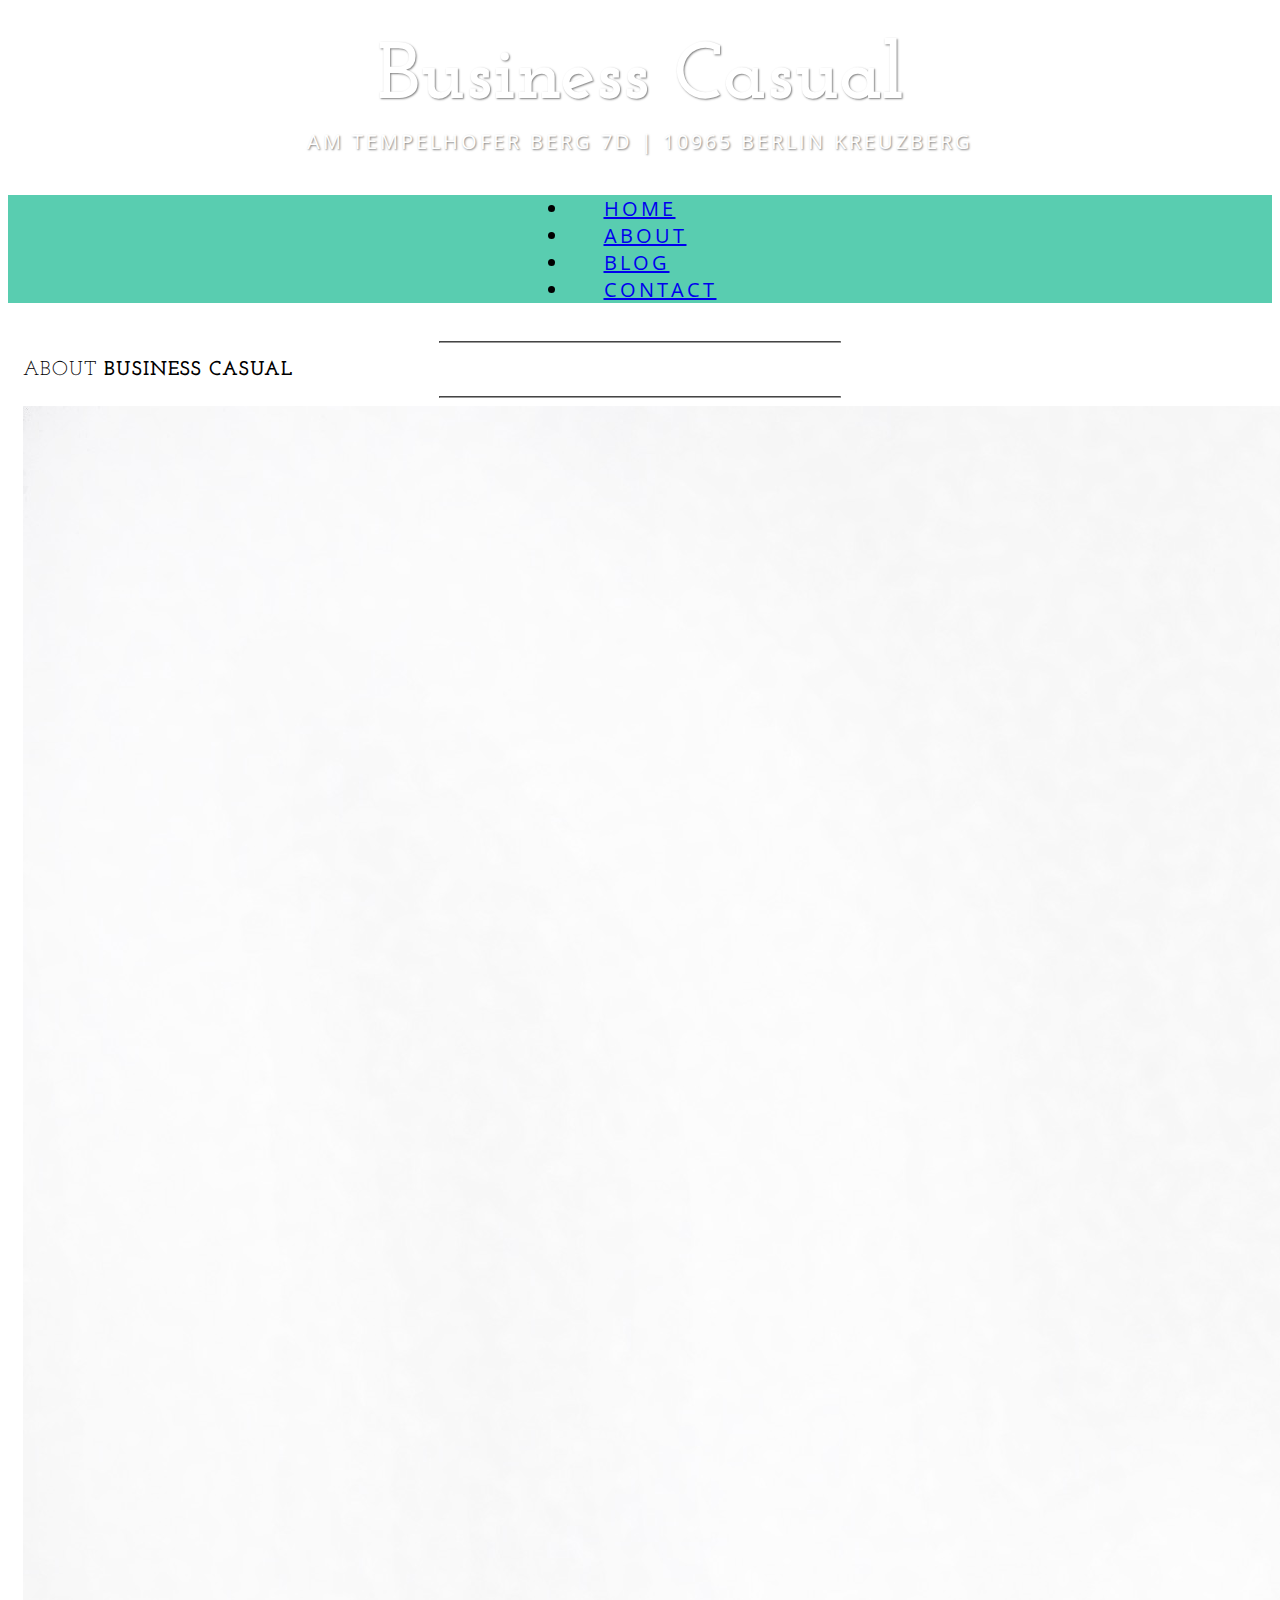
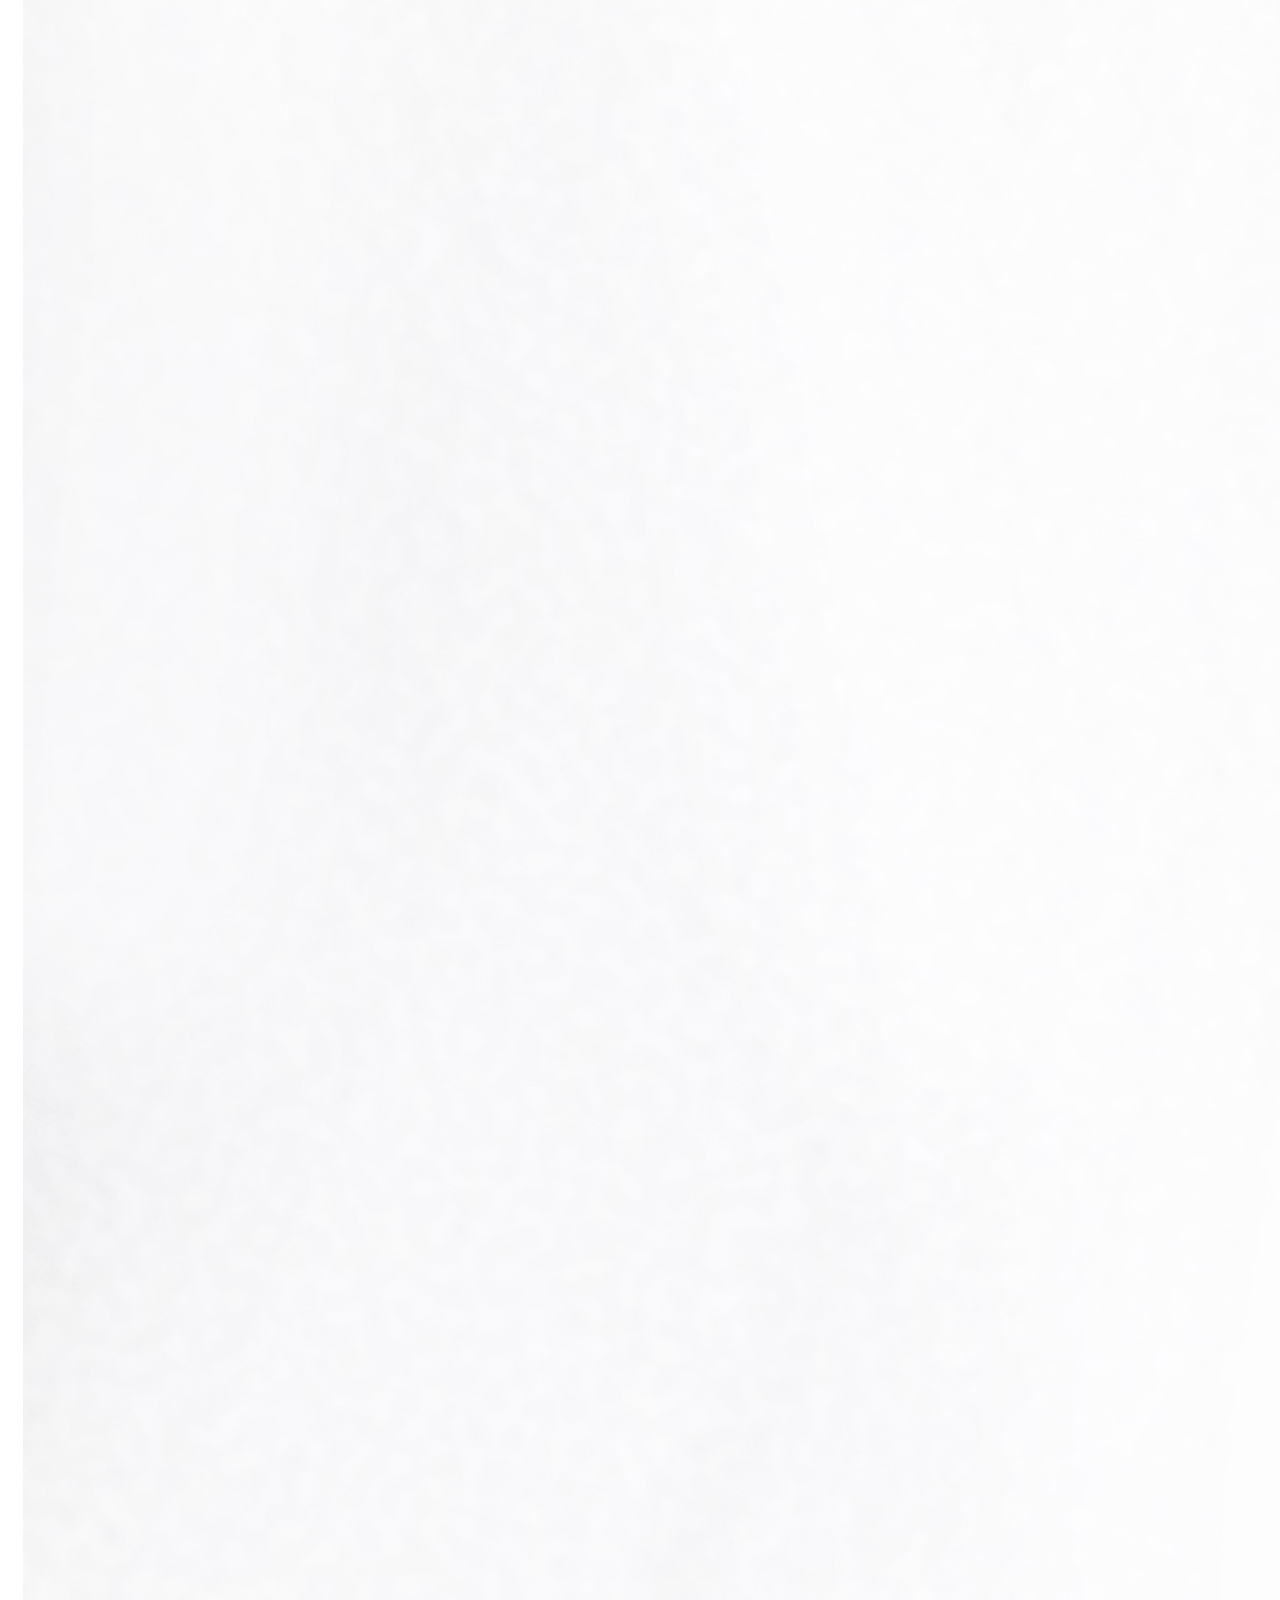
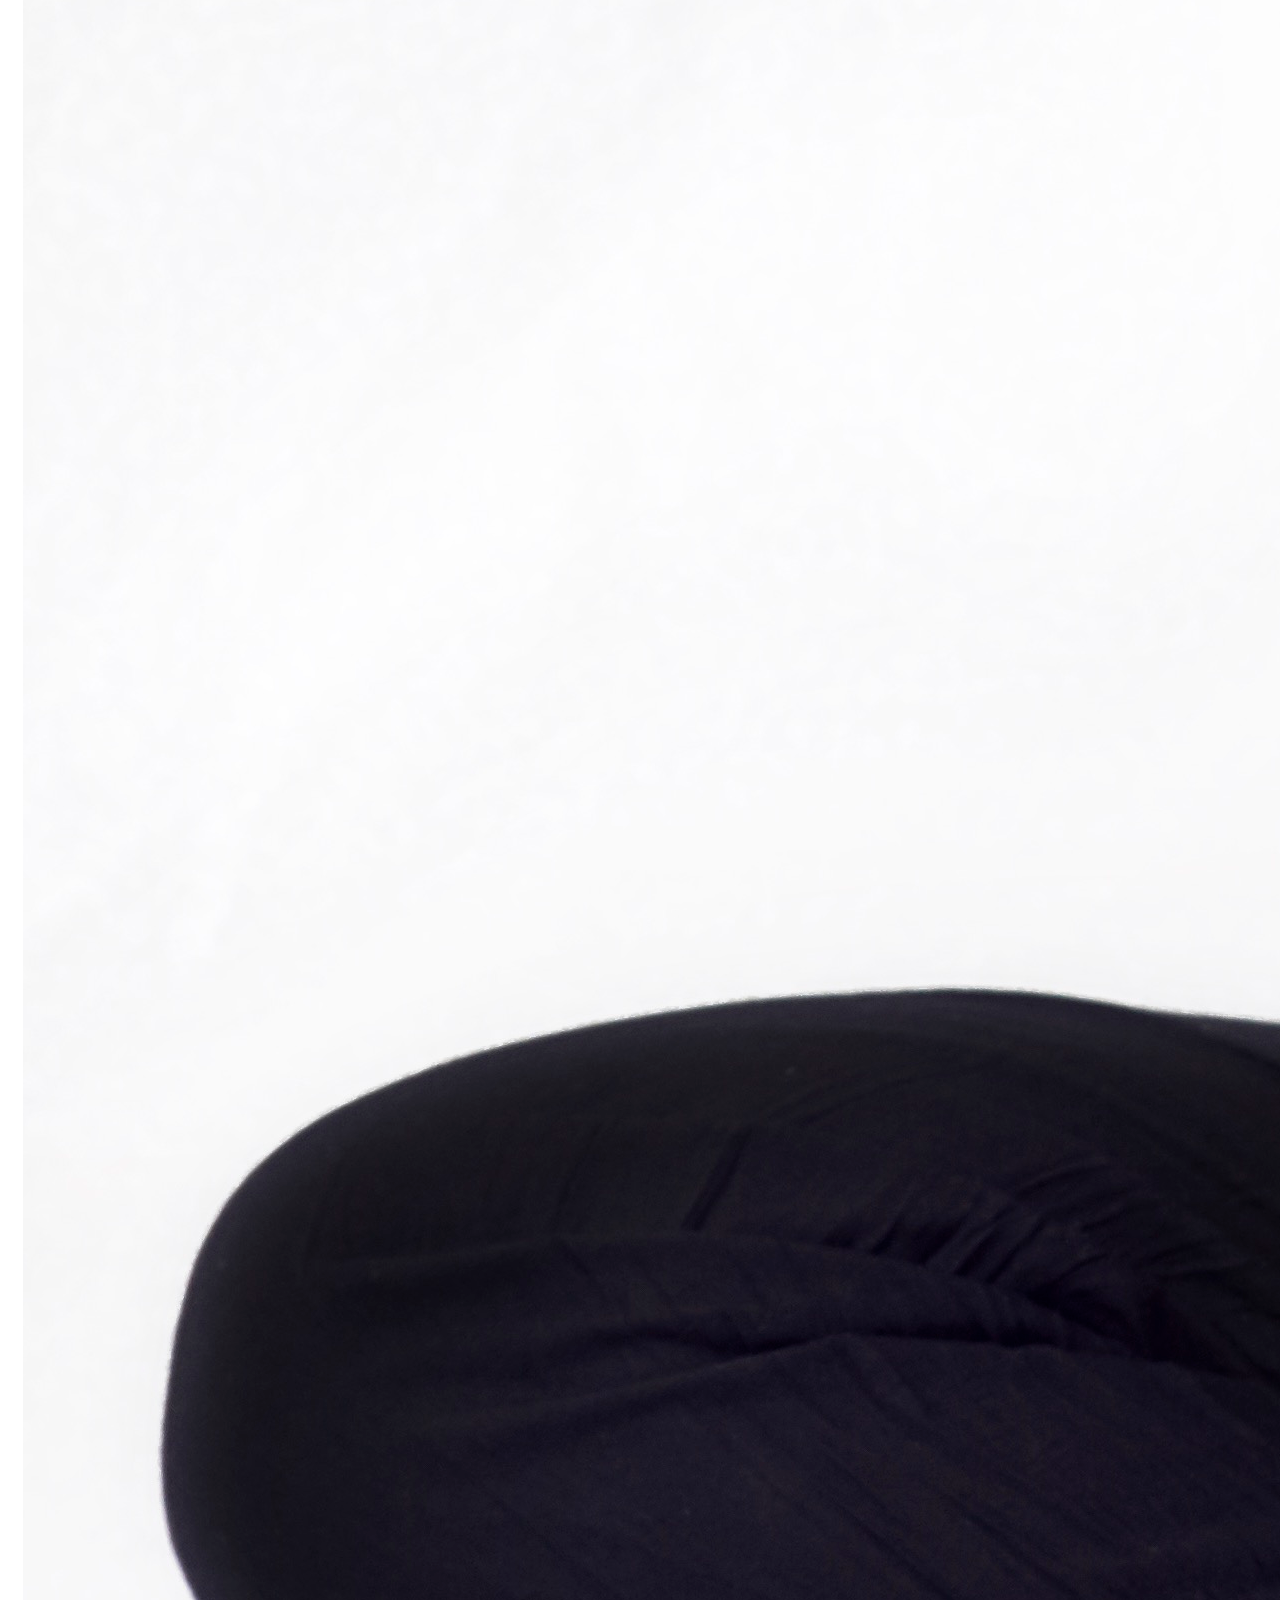
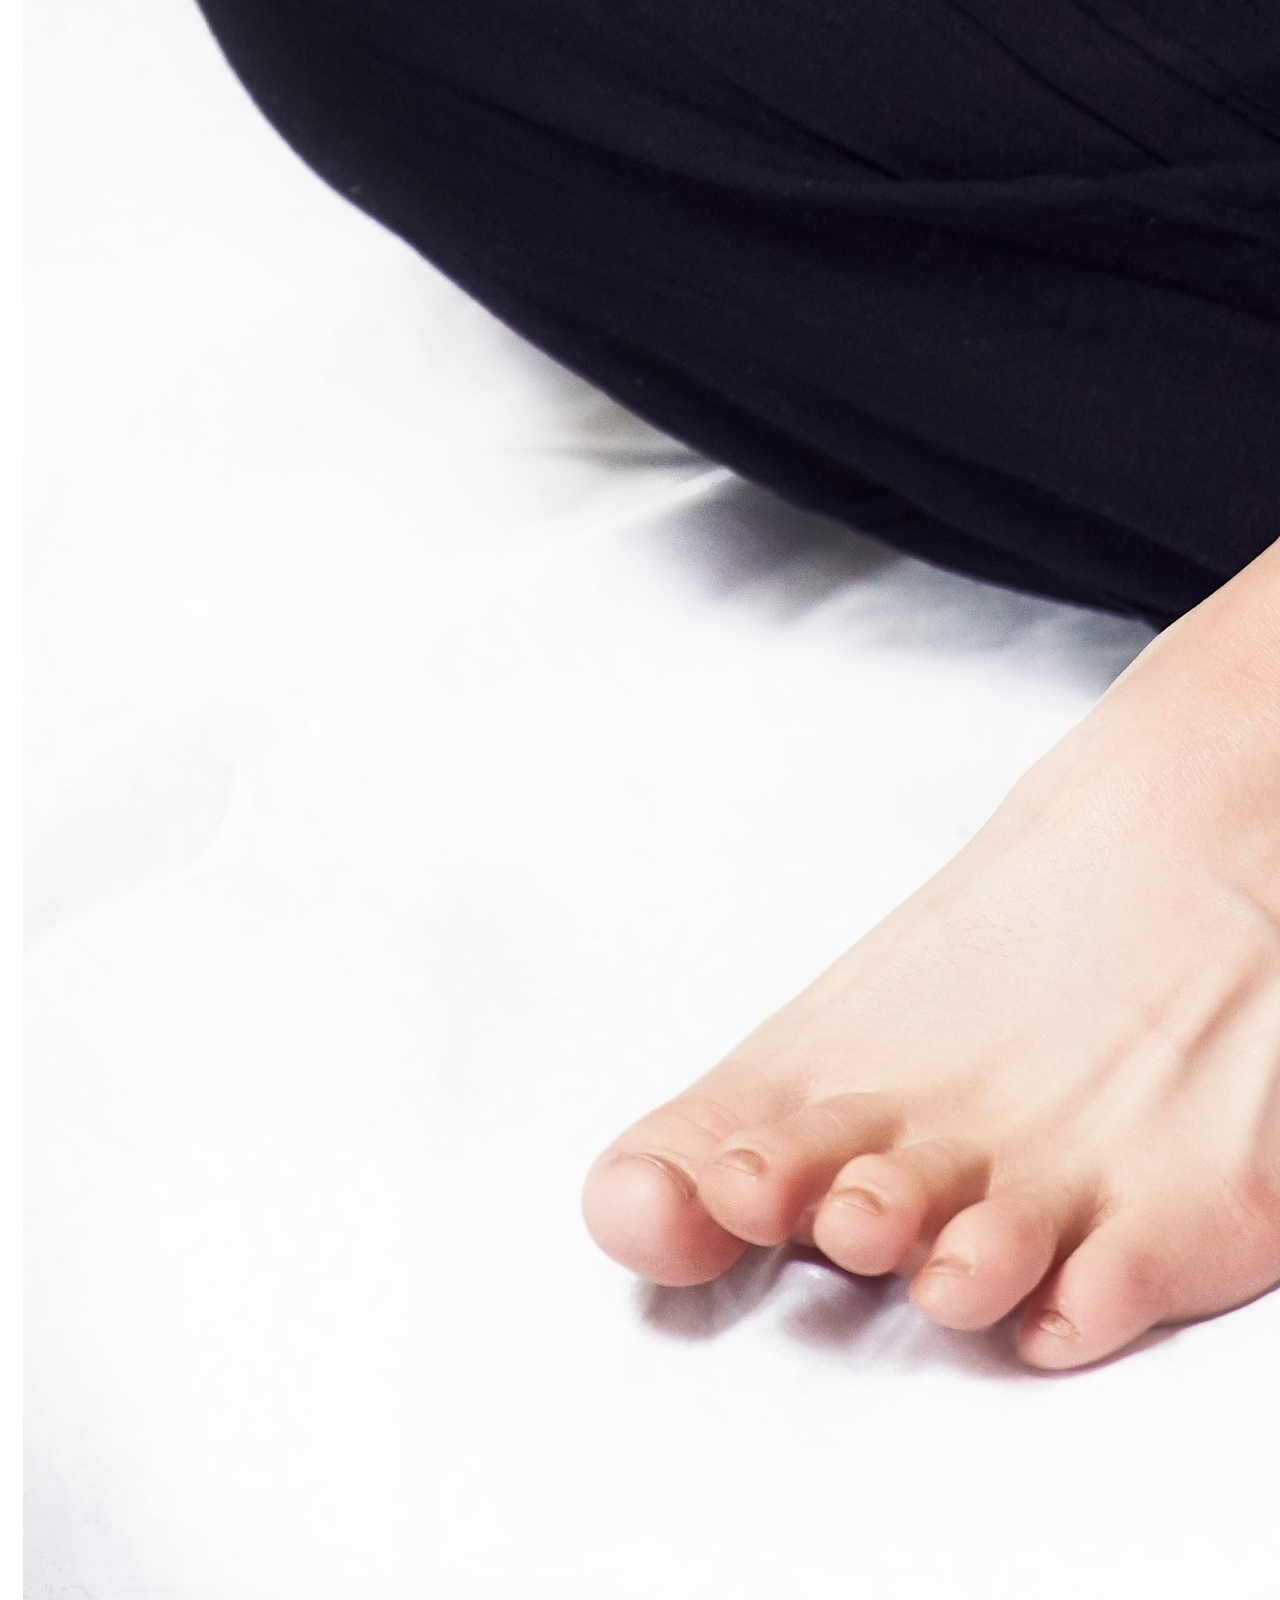
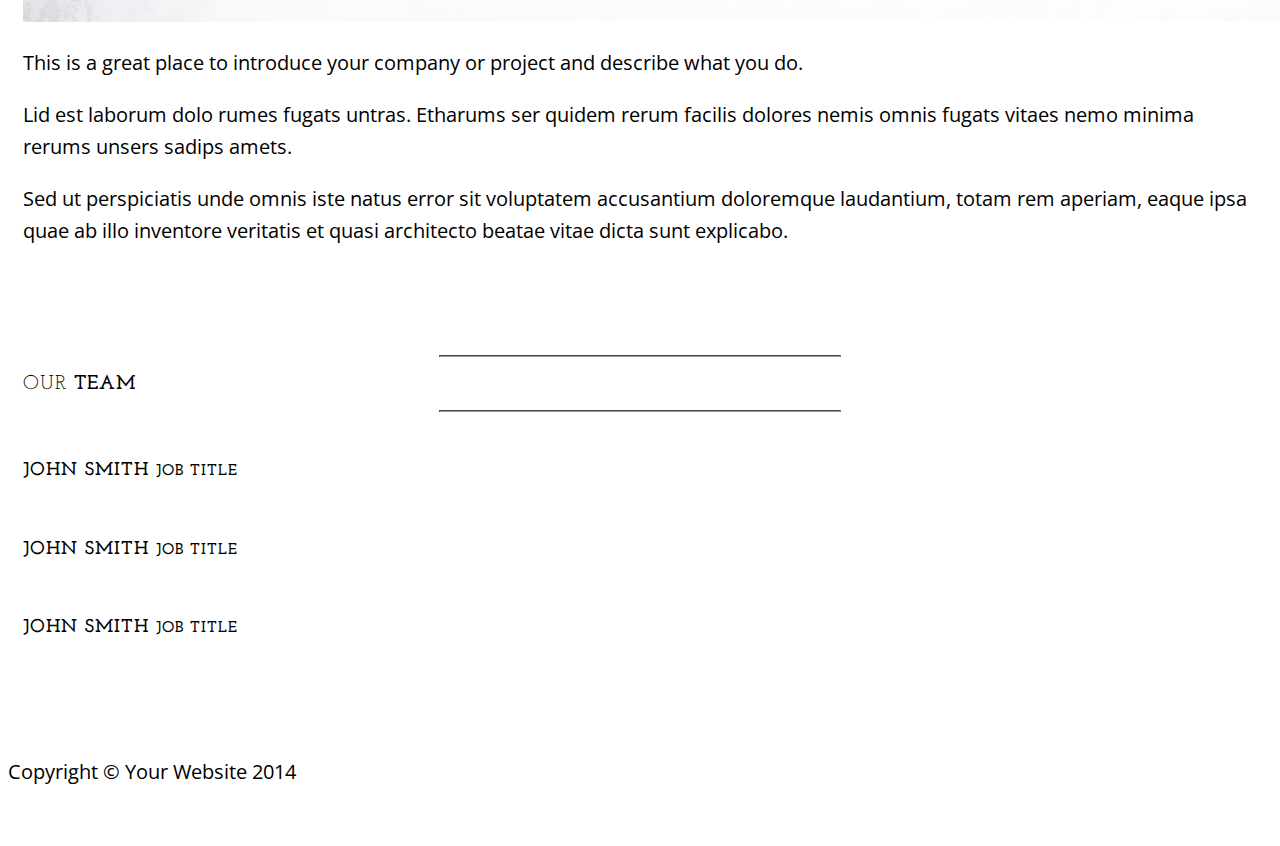
==== about.html @ 6c3c5b7f "updated about picture" ====
<!DOCTYPE html>
<html lang="en">

<head>

    <meta charset="utf-8">
    <meta http-equiv="X-UA-Compatible" content="IE=edge">
    <meta name="viewport" content="width=device-width, initial-scale=1">
    <meta name="description" content="">
    <meta name="author" content="">

    <title>About - Business Casual - Start Bootstrap Theme</title>

    <!-- Bootstrap Core CSS -->
    <link href="css/bootstrap.min.css" rel="stylesheet">

    <!-- Custom CSS -->
    <link href="css/business-casual.css" rel="stylesheet">

    <!-- Fonts -->
    <link href="http://fonts.googleapis.com/css?family=Open+Sans:300italic,400italic,600italic,700italic,800italic,400,300,600,700,800" rel="stylesheet" type="text/css">
    <link href="http://fonts.googleapis.com/css?family=Josefin+Slab:100,300,400,600,700,100italic,300italic,400italic,600italic,700italic" rel="stylesheet" type="text/css">

    <!-- HTML5 Shim and Respond.js IE8 support of HTML5 elements and media queries -->
    <!-- WARNING: Respond.js doesn't work if you view the page via file:// -->
    <!--[if lt IE 9]>
        <script src="https://oss.maxcdn.com/libs/html5shiv/3.7.0/html5shiv.js"></script>
        <script src="https://oss.maxcdn.com/libs/respond.js/1.4.2/respond.min.js"></script>
    <![endif]-->

</head>

<body>

    <div class="brand">Business Casual</div>
    <div class="address-bar">Am Tempelhofer Berg 7d | 10965 Berlin Kreuzberg </div>

    <!-- Navigation -->
    <nav class="navbar navbar-default" role="navigation">
        <div class="container">
            <!-- Brand and toggle get grouped for better mobile display -->
            <div class="navbar-header">
                <button type="button" class="navbar-toggle" data-toggle="collapse" data-target="#bs-example-navbar-collapse-1">
                    <span class="sr-only">Toggle navigation</span>
                    <span class="icon-bar"></span>
                    <span class="icon-bar"></span>
                    <span class="icon-bar"></span>
                </button>
                <!-- navbar-brand is hidden on larger screens, but visible when the menu is collapsed -->
                <a class="navbar-brand" href="index.html">Business Casual</a>
            </div>
            <!-- Collect the nav links, forms, and other content for toggling -->
            <div class="collapse navbar-collapse" id="bs-example-navbar-collapse-1">
                <ul class="nav navbar-nav">
                    <li>
                        <a href="index.html">Home</a>
                    </li>
                    <li>
                        <a href="about.html">About</a>
                    </li>
                    <li>
                        <a href="blog.html">Blog</a>
                    </li>
                    <li>
                        <a href="contact.html">Contact</a>
                    </li>
                </ul>
            </div>
            <!-- /.navbar-collapse -->
        </div>
        <!-- /.container -->
    </nav>

    <div class="container">

        <div class="row">
            <div class="box">
                <div class="col-lg-12">
                    <hr>
                    <h2 class="intro-text text-center">About
                        <strong>business casual</strong>
                    </h2>
                    <hr>
                </div>
                <div class="col-md-6">
                    <img class="img-responsive img-border-left" src="img/about-picture.jpg" alt="">
                </div>
                <div class="col-md-6">
                    <p>This is a great place to introduce your company or project and describe what you do.</p>
                    <p>Lid est laborum dolo rumes fugats untras. Etharums ser quidem rerum facilis dolores nemis omnis fugats vitaes nemo minima rerums unsers sadips amets.</p>
                    <p>Sed ut perspiciatis unde omnis iste natus error sit voluptatem accusantium doloremque laudantium, totam rem aperiam, eaque ipsa quae ab illo inventore veritatis et quasi architecto beatae vitae dicta sunt explicabo.</p>
                </div>
                <div class="clearfix"></div>
            </div>
        </div>

        <div class="row">
            <div class="box">
                <div class="col-lg-12">
                    <hr>
                    <h2 class="intro-text text-center">Our
                        <strong>Team</strong>
                    </h2>
                    <hr>
                </div>
                <div class="col-sm-4 text-center">
                    <img class="img-responsive" src="http://placehold.it/750x450" alt="">
                    <h3>John Smith
                        <small>Job Title</small>
                    </h3>
                </div>
                <div class="col-sm-4 text-center">
                    <img class="img-responsive" src="http://placehold.it/750x450" alt="">
                    <h3>John Smith
                        <small>Job Title</small>
                    </h3>
                </div>
                <div class="col-sm-4 text-center">
                    <img class="img-responsive" src="http://placehold.it/750x450" alt="">
                    <h3>John Smith
                        <small>Job Title</small>
                    </h3>
                </div>
                <div class="clearfix"></div>
            </div>
        </div>

    </div>
    <!-- /.container -->

    <footer>
        <div class="container">
            <div class="row">
                <div class="col-lg-12 text-center">
                    <p>Copyright &copy; Your Website 2014</p>
                </div>
            </div>
        </div>
    </footer>

    <!-- jQuery -->
    <script src="js/jquery.js"></script>

    <!-- Bootstrap Core JavaScript -->
    <script src="js/bootstrap.min.js"></script>

</body>

</html>
---- css/business-casual.css ----
/*!
 * Start Bootstrap - Business Casual Bootstrap Theme (http://startbootstrap.com)
 * Code licensed under the Apache License v2.0.
 * For details, see http://www.apache.org/licenses/LICENSE-2.0.
 */

body {
    font-family: "Open Sans","Helvetica Neue",Helvetica,Arial,sans-serif;
    background: url('../img/bg.jpg') no-repeat center center fixed;
    -webkit-background-size: cover;
    -moz-background-size: cover;
    background-size: cover;
    -o-background-size: cover;
}

h1,
h2,
h3,
h4,
h5,
h6 {
    text-transform: uppercase;
    font-family: "Josefin Slab","Helvetica Neue",Helvetica,Arial,sans-serif;
    font-weight: 700;
    letter-spacing: 1px;
}

p {
    font-size: 1.25em;
    line-height: 1.6;
    color: #000;
}

hr {
    max-width: 400px;
    border-color: #999999;
}

.brand,
.address-bar {
    display: none;
}

.navbar-brand {
    text-transform: uppercase;
    font-weight: 900;
    letter-spacing: 2px;
}

.navbar-nav {
    text-transform: uppercase;
    font-weight: 400;
    letter-spacing: 3px;
}

.img-full {
    min-width: 100%;
}

.brand-before,
.brand-name {
    text-transform: capitalize;
}

.brand-before {
    margin: 15px 0;
}

.brand-name {
    margin: 0;
    font-size: 4em;
}

.tagline-divider {
    margin: 15px auto 3px;
    max-width: 250px;
    border-color: #999999;
}

.box {
    margin-bottom: 20px;
    padding: 30px 15px;
    background: #fff;
    background: rgba(255,255,255,0.9);
}

.intro-text {
    text-transform: uppercase;
    font-size: 1.25em;
    font-weight: 400;
    letter-spacing: 1px;
}

.img-border {
    float: none;
    margin: 0 auto 0;
    border: #999999 solid 1px;
}

.img-left {
    float: none;
    margin: 0 auto 0;
}

footer {
    background: #fff;
    background: rgba(255,255,255,0.9);
}

footer p {
    margin: 0;
    padding: 50px 0;
}

@media screen and (min-width:768px) {
    .brand {
        display: inherit;
        margin: 0;
        padding: 30px 0 10px;
        text-align: center;
        text-shadow: 1px 1px 2px rgba(0,0,0,0.5);
        font-family: "Josefin Slab","Helvetica Neue",Helvetica,Arial,sans-serif;
        font-size: 5em;
        font-weight: 700;
        line-height: normal;
        color: #fff;
    }

    .top-divider {
        margin-top: 0;
    }

    .img-left {
        float: left;
        margin-right: 25px;
    }

    .address-bar {
        display: inherit;
        margin: 0;
        padding: 0 0 40px;
        text-align: center;
        text-shadow: 1px 1px 2px rgba(0,0,0,0.5);
        text-transform: uppercase;
        font-size: 1.25em;
        font-weight: 400;
        letter-spacing: 3px;
        color: #fff;
    }

    .navbar {
        border-radius: 0;
    }

    .navbar-header {
        display: none;
    }

    .navbar {
        min-height: 0;
    }

    .navbar-default {
        border: none;
        background: #fff;
        background: rgba(48, 192, 156, 0.8);
    }

    .nav>li>a {
        padding: 35px;
    }

    .navbar-nav>li>a {
        line-height: normal;
    }

    .navbar-nav {
        display: table;
        float: none;
        margin: 0 auto;
        table-layout: fixed;
        font-size: 1.25em;
    }
}

@media screen and (min-width:1200px) {
    .box:after {
        content: '';
        display: table;
        clear: both;
    }
}
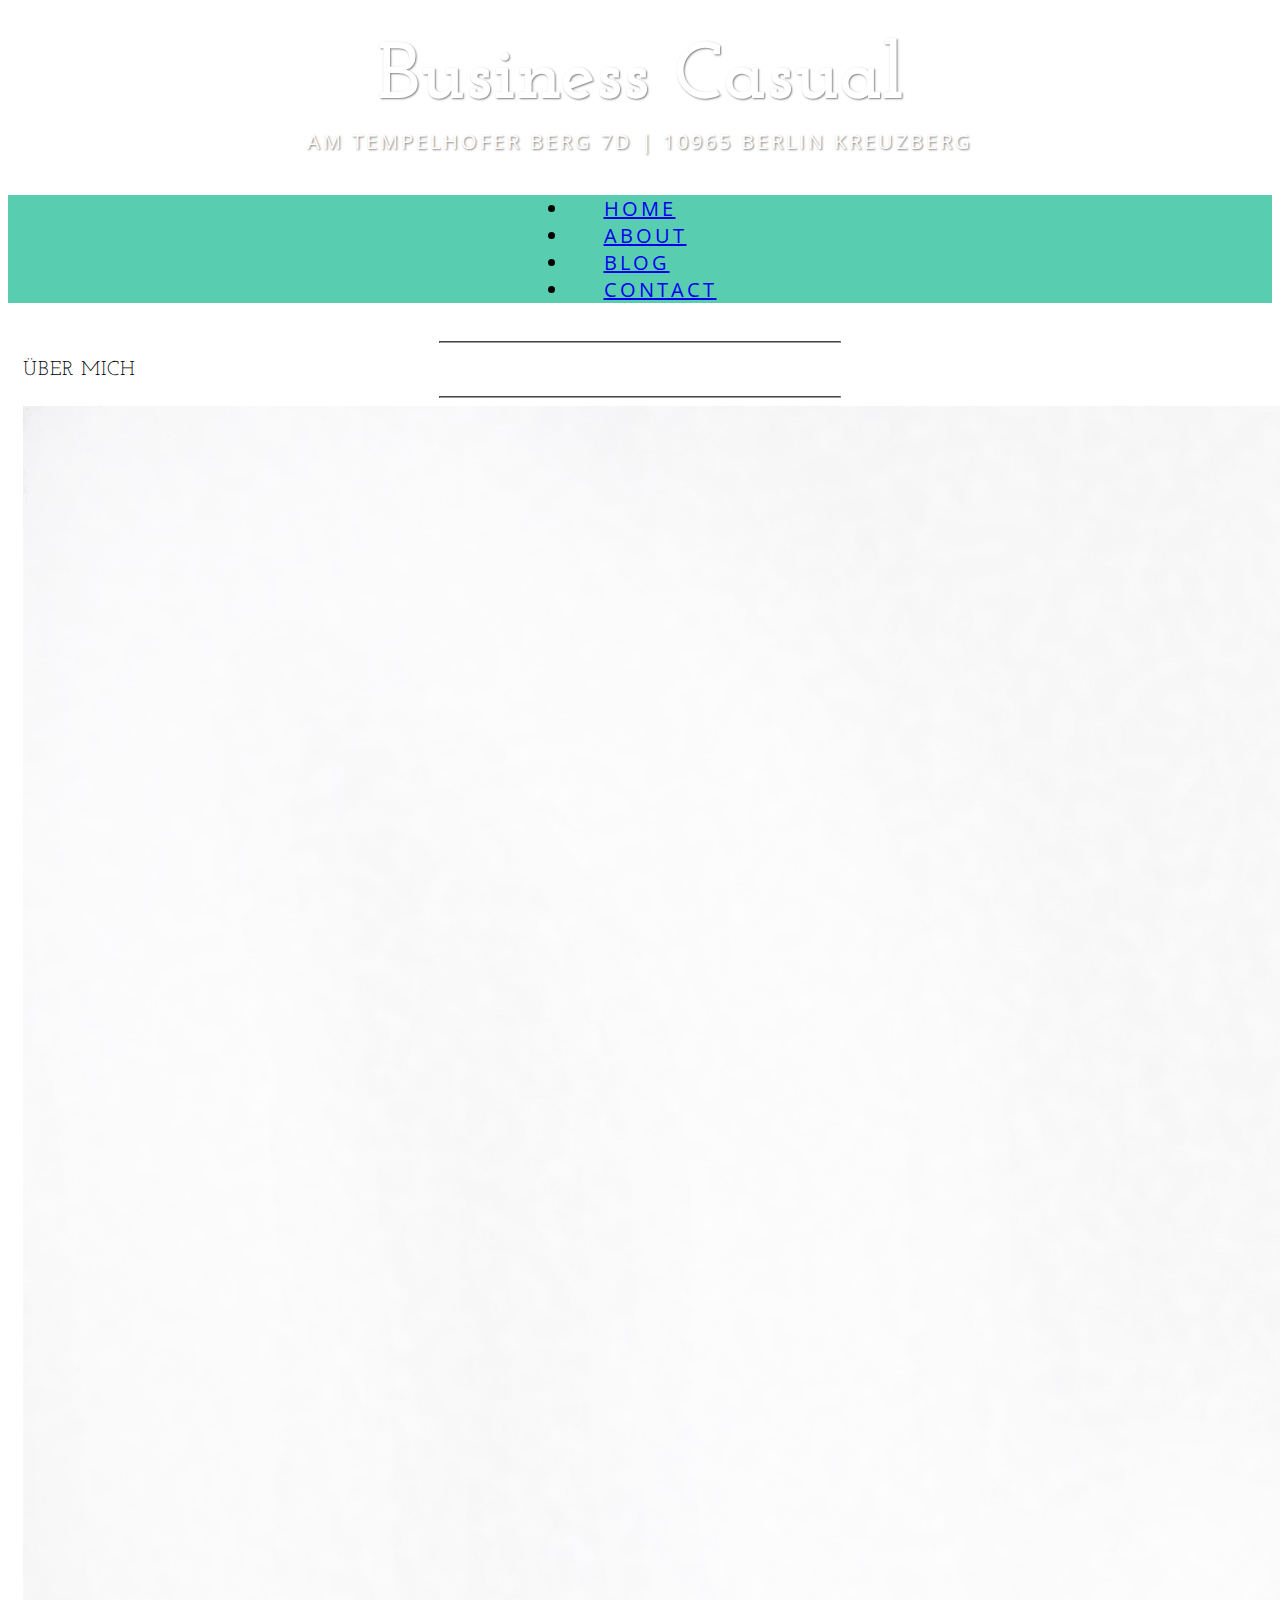
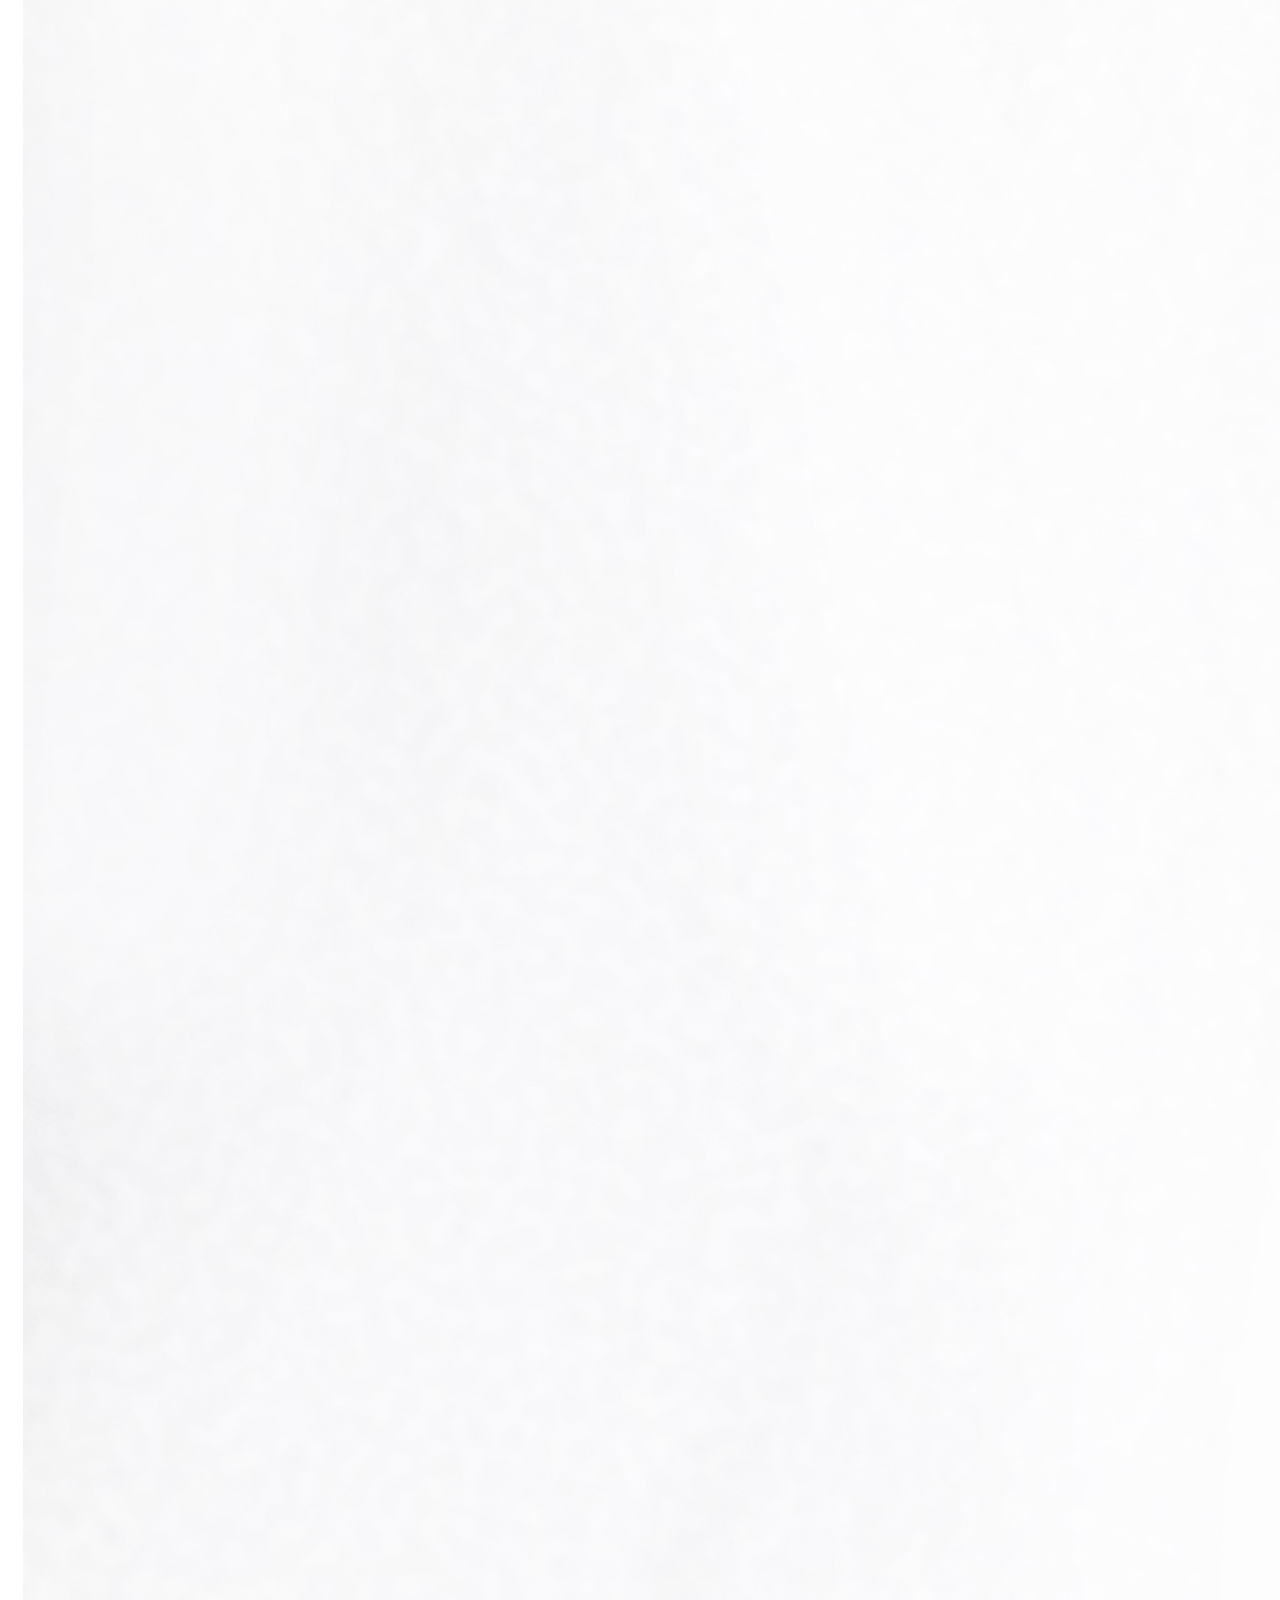
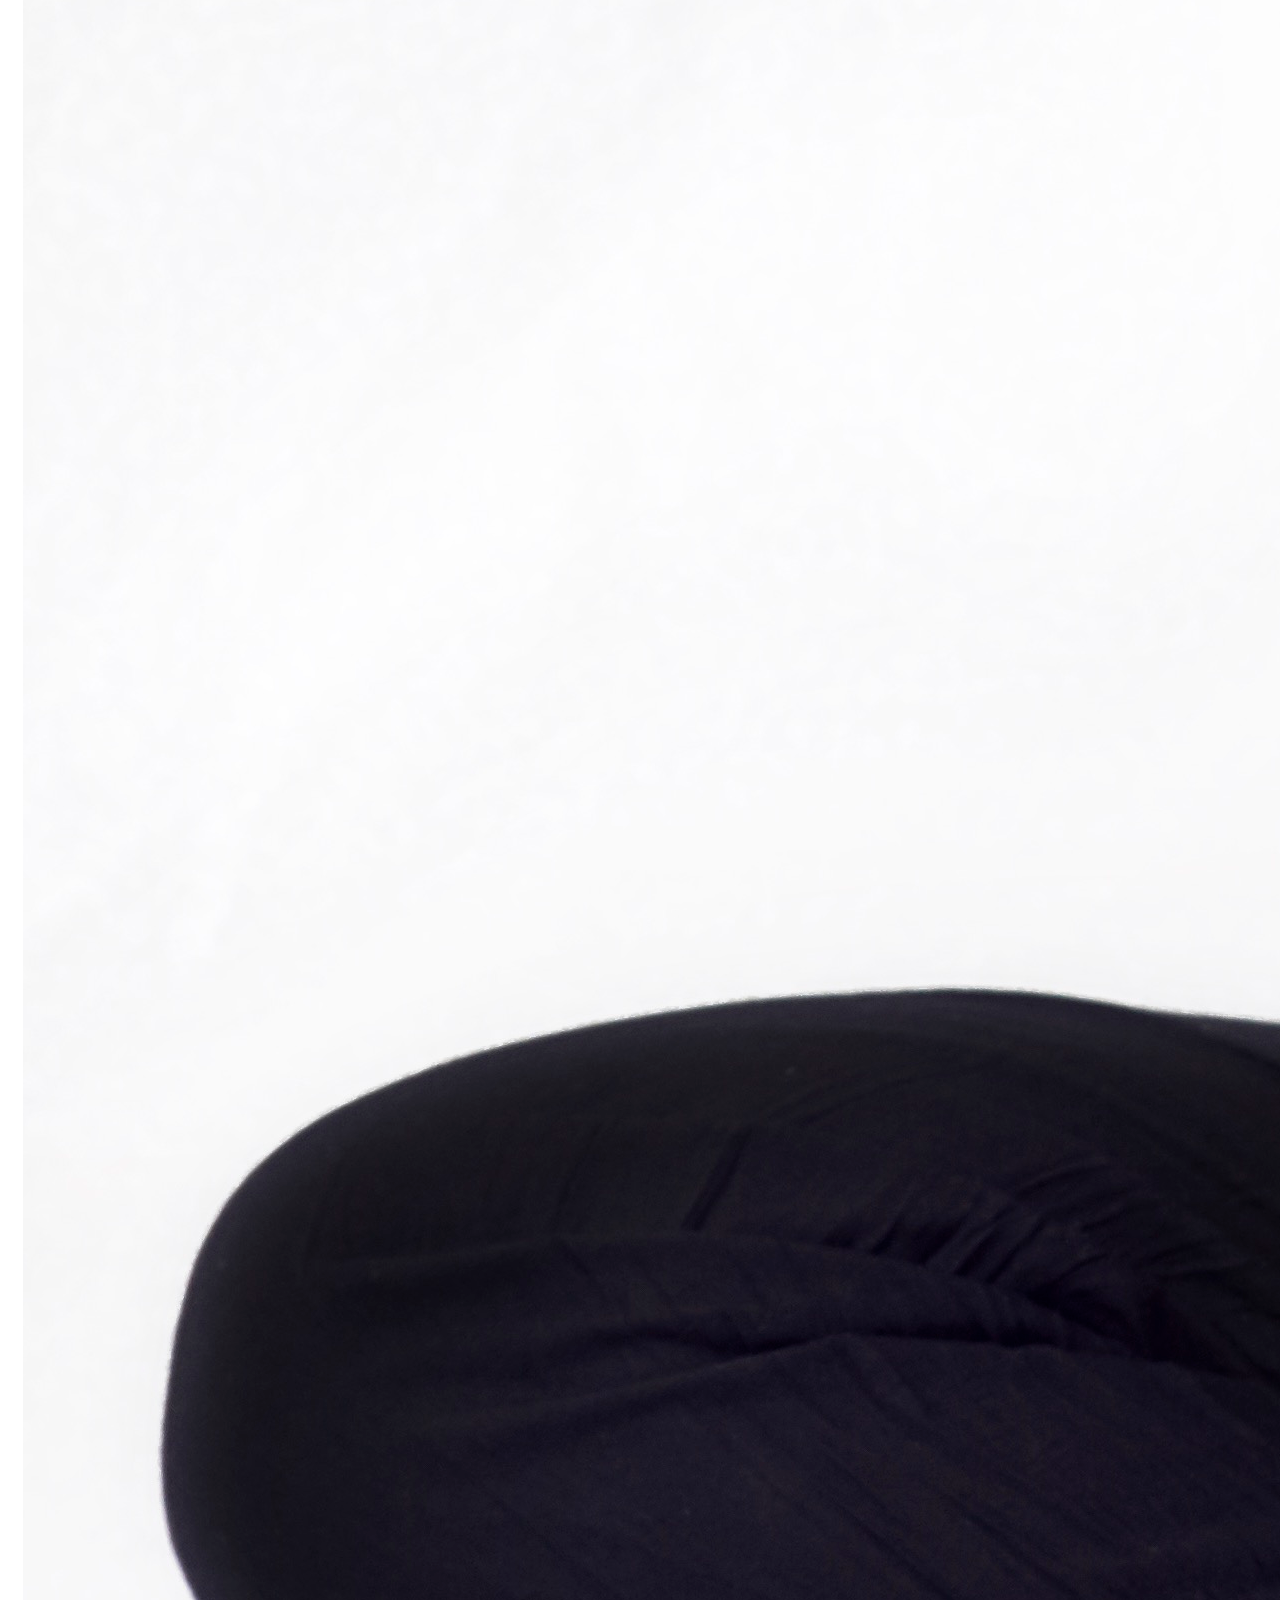
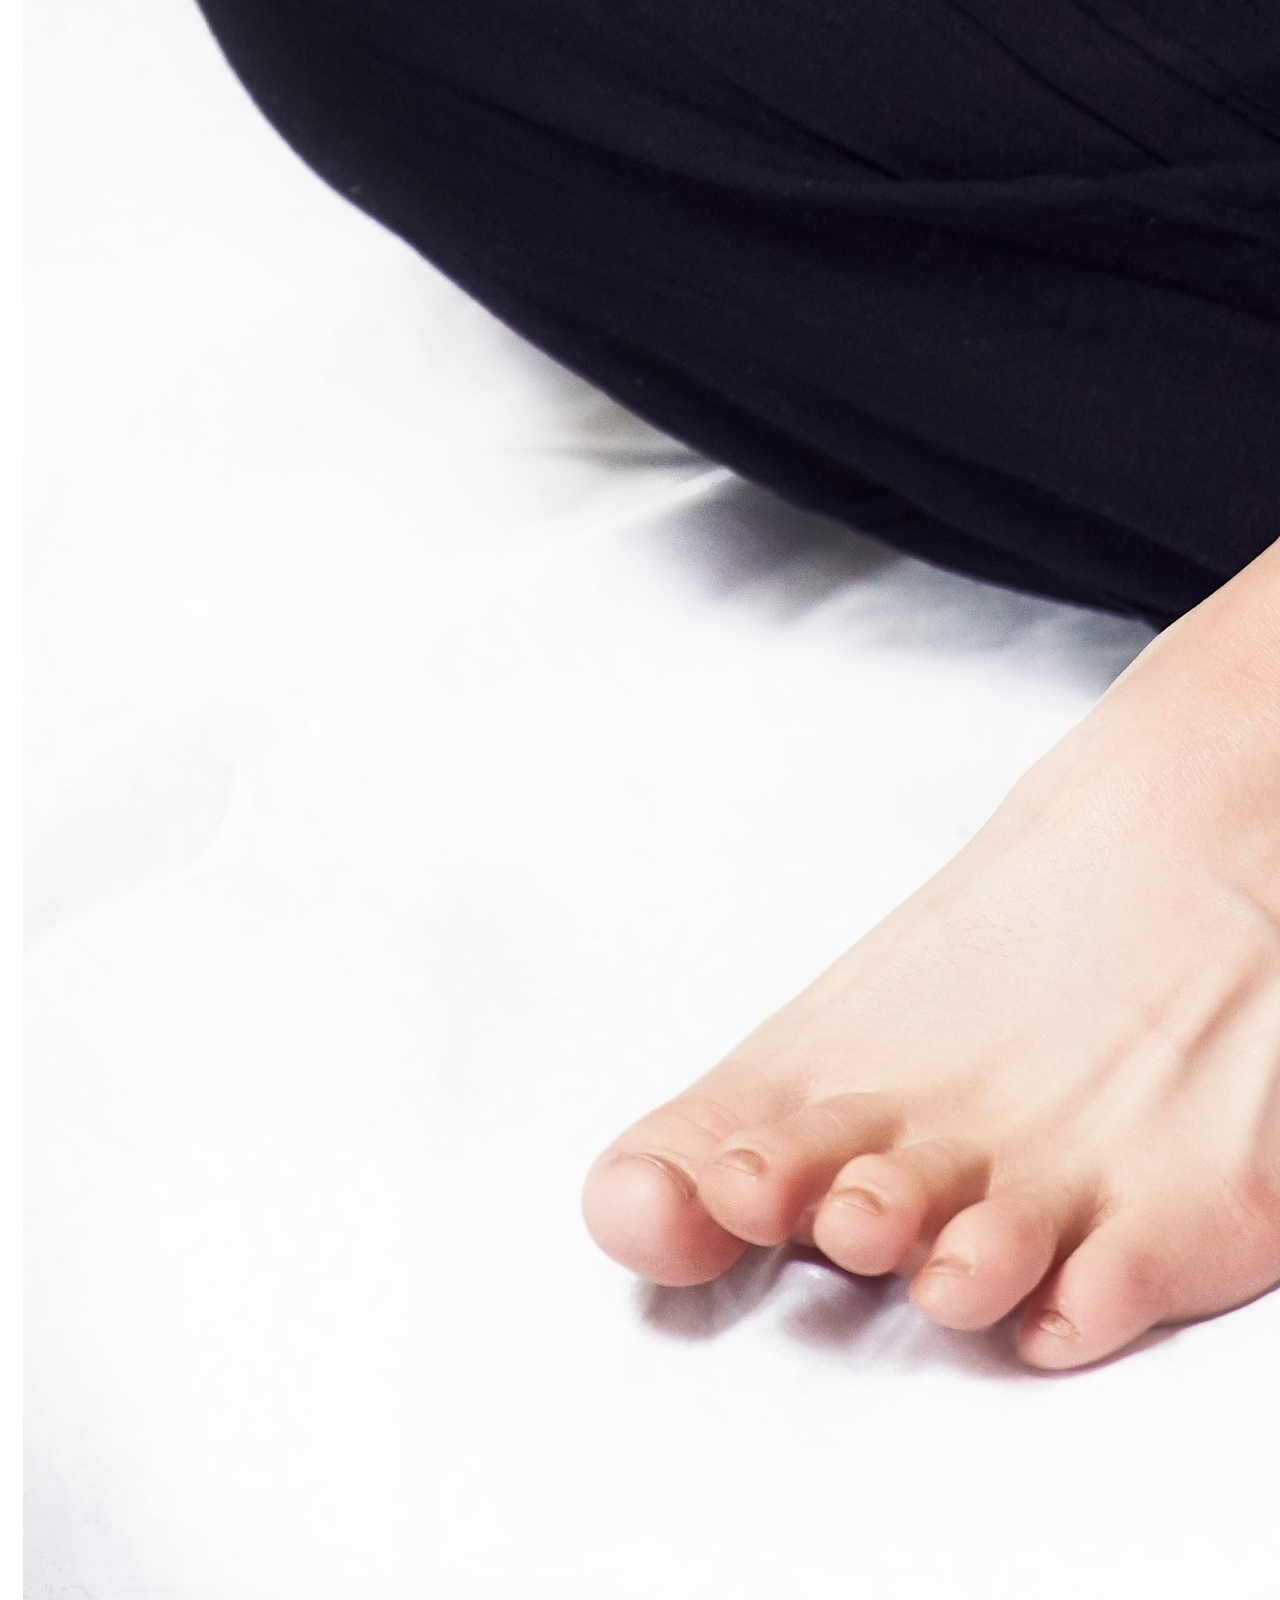
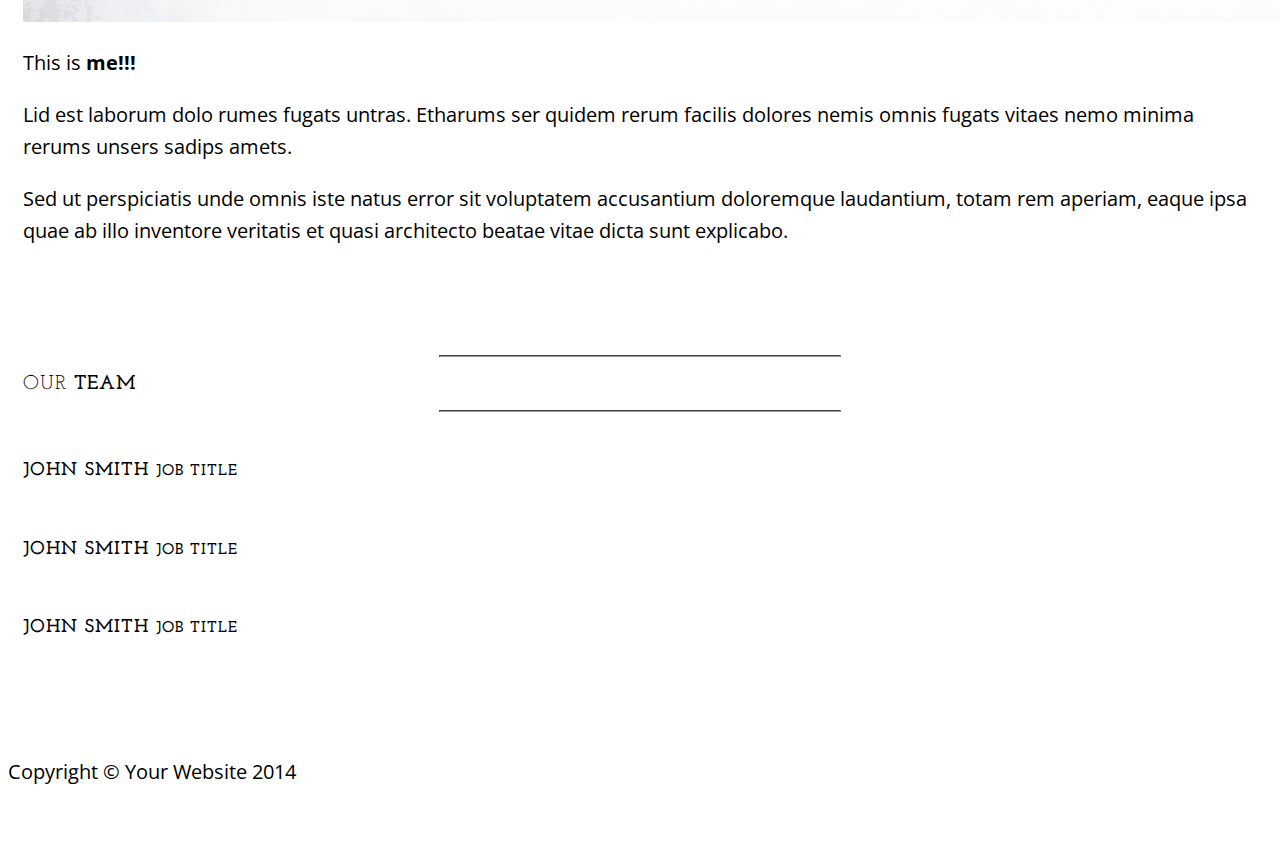
==== commit f564a364: "changed language code" ====
--- a/about.html
+++ b/about.html
@@ -1,5 +1,5 @@
 <!DOCTYPE html>
-<html lang="en">
+<html lang="de">
 
 <head>
 
@@ -77,8 +77,8 @@
             <div class="box">
                 <div class="col-lg-12">
                     <hr>
-                    <h2 class="intro-text text-center">About
-                        <strong>business casual</strong>
+                    <h2 class="intro-text text-center">Über mich
+                        <strong></strong>
                     </h2>
                     <hr>
                 </div>
@@ -86,7 +86,7 @@
                     <img class="img-responsive img-border-left" src="img/about-picture.jpg" alt="">
                 </div>
                 <div class="col-md-6">
-                    <p>This is a great place to introduce your company or project and describe what you do.</p>
+                    <p>This is <b>me!!!</b></p>
                     <p>Lid est laborum dolo rumes fugats untras. Etharums ser quidem rerum facilis dolores nemis omnis fugats vitaes nemo minima rerums unsers sadips amets.</p>
                     <p>Sed ut perspiciatis unde omnis iste natus error sit voluptatem accusantium doloremque laudantium, totam rem aperiam, eaque ipsa quae ab illo inventore veritatis et quasi architecto beatae vitae dicta sunt explicabo.</p>
                 </div>
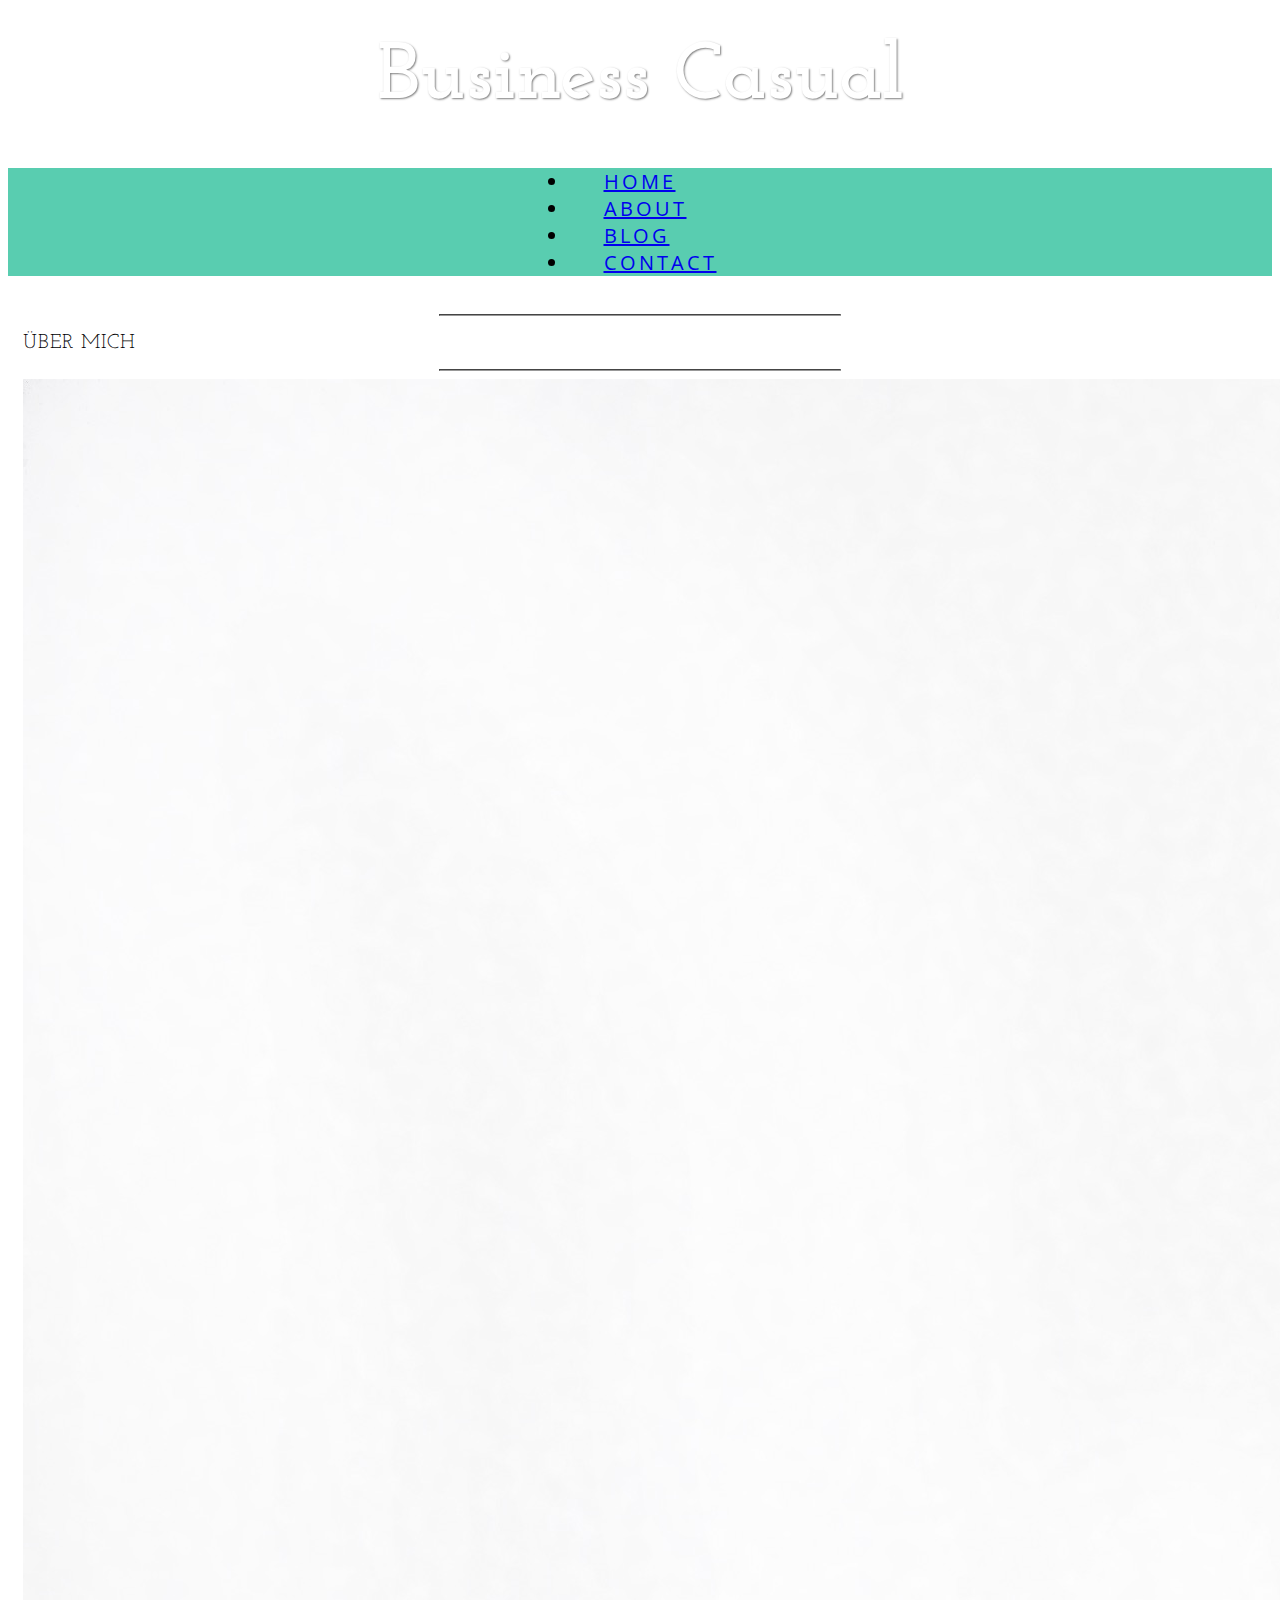
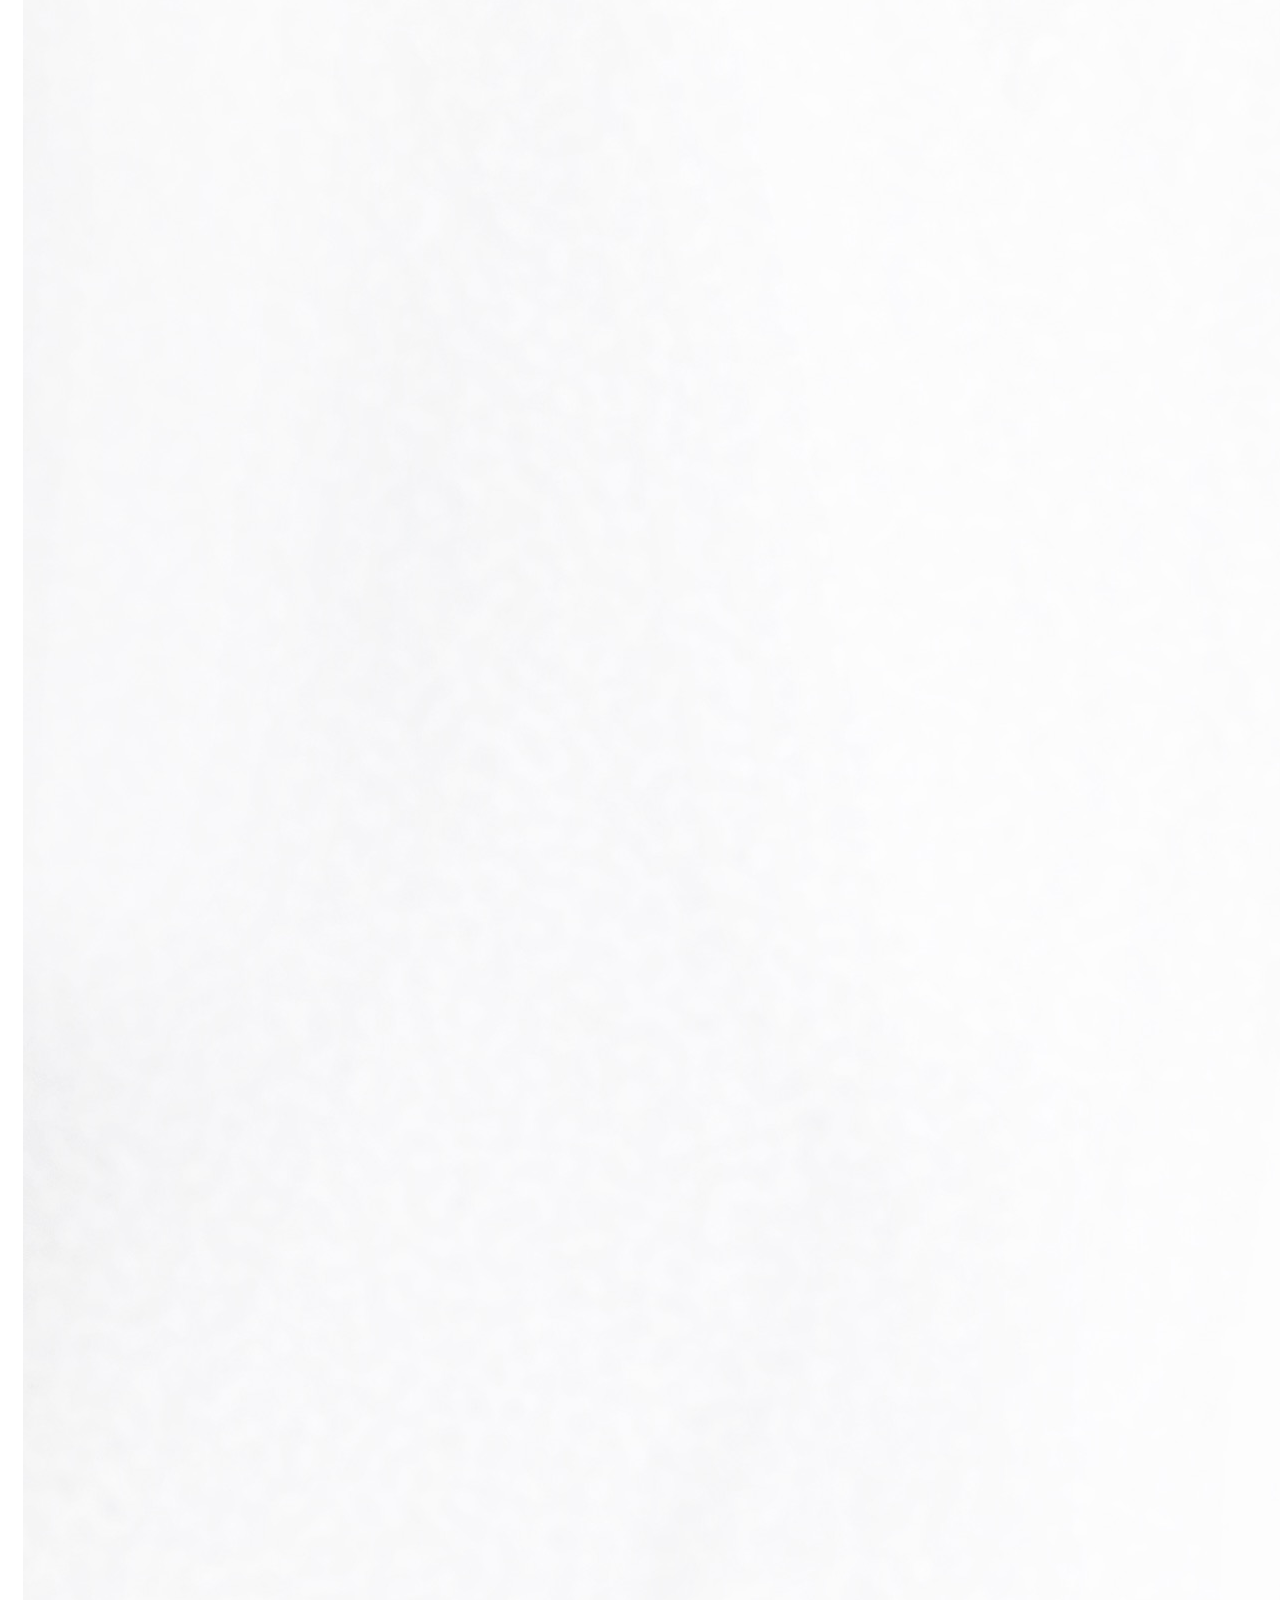
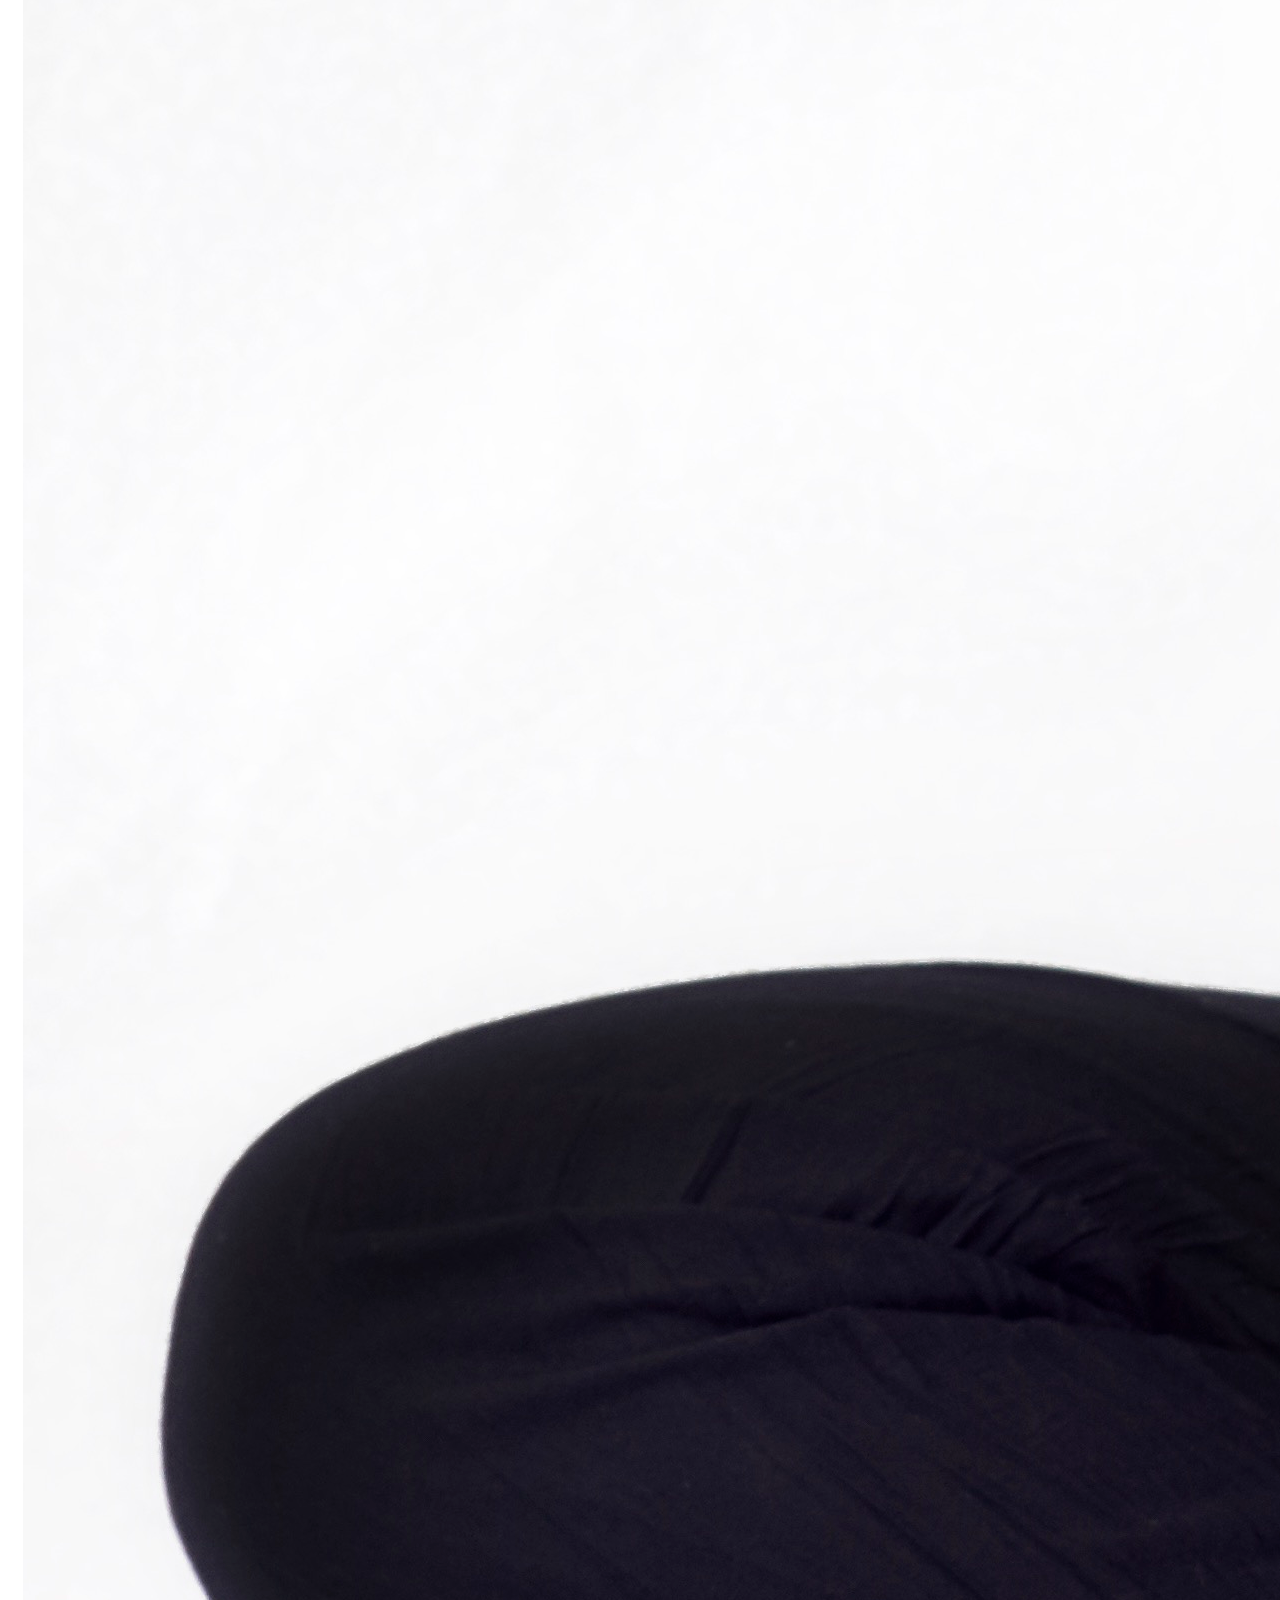
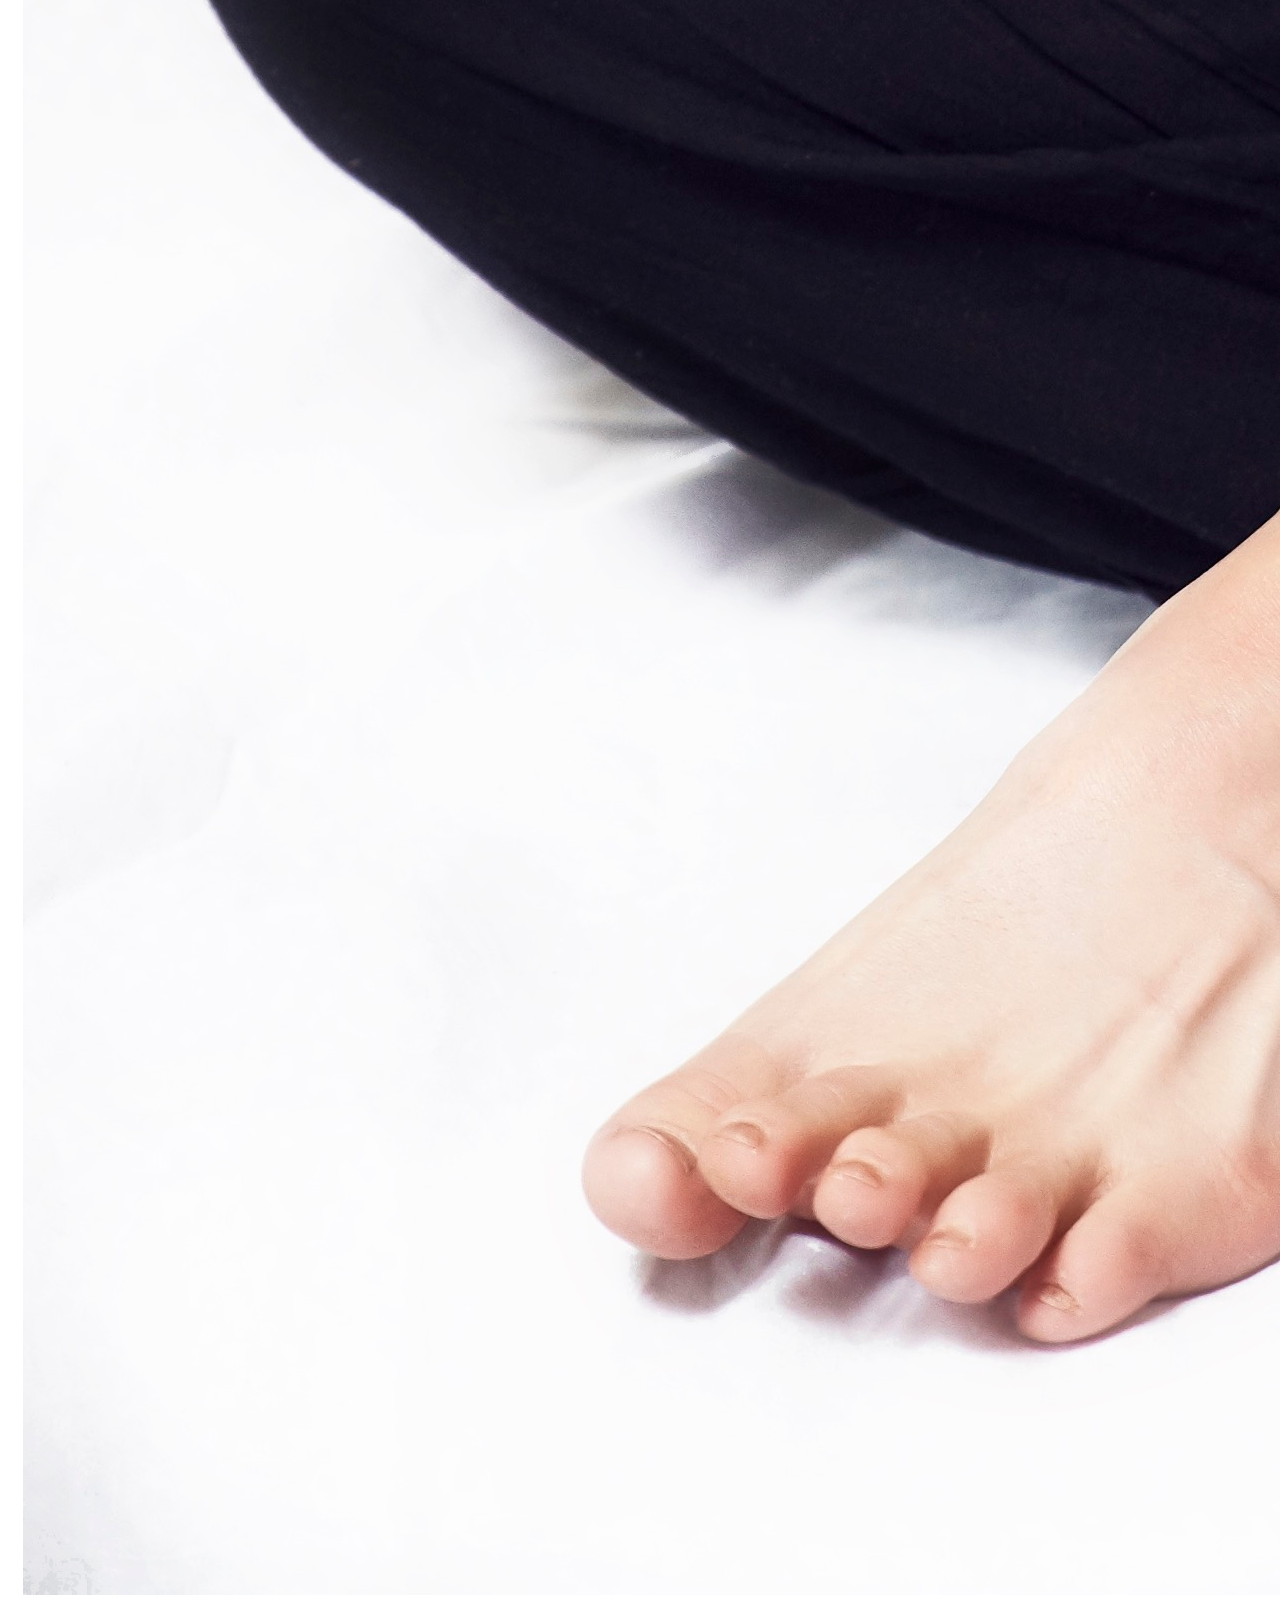
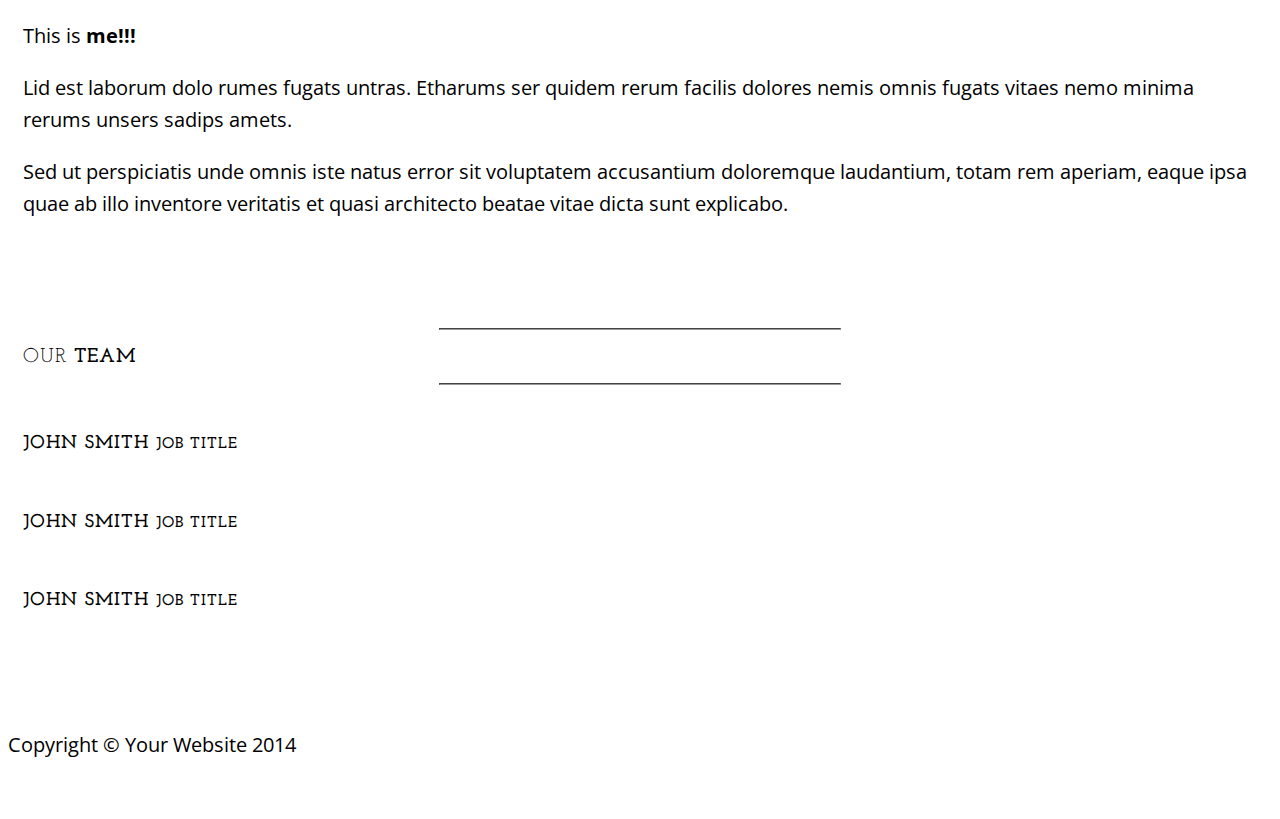
==== commit 69a3df25: "Update about.html" ====
--- a/about.html
+++ b/about.html
@@ -33,7 +33,7 @@
 <body>
 
     <div class="brand">Business Casual</div>
-    <div class="address-bar">Am Tempelhofer Berg 7d | 10965 Berlin Kreuzberg </div>
+    <div class="address-bar"></div>
 
     <!-- Navigation -->
     <nav class="navbar navbar-default" role="navigation">
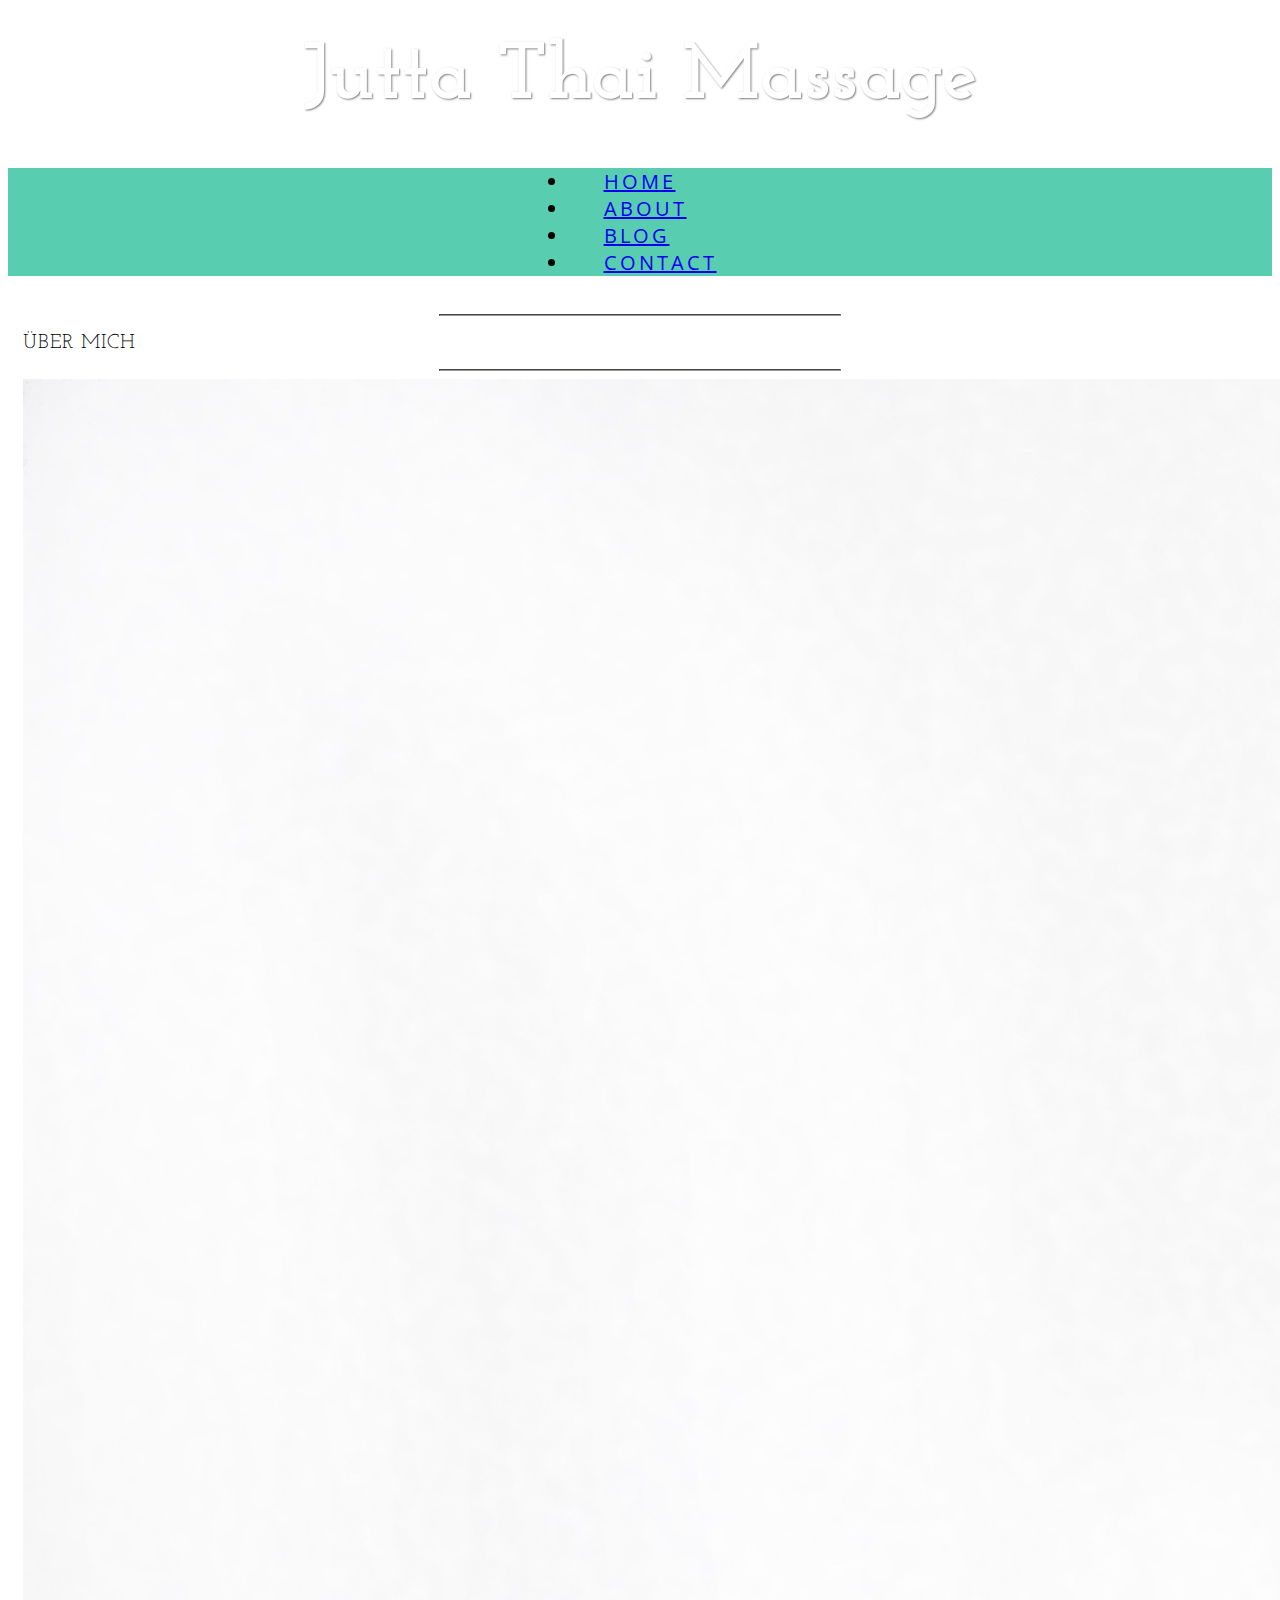
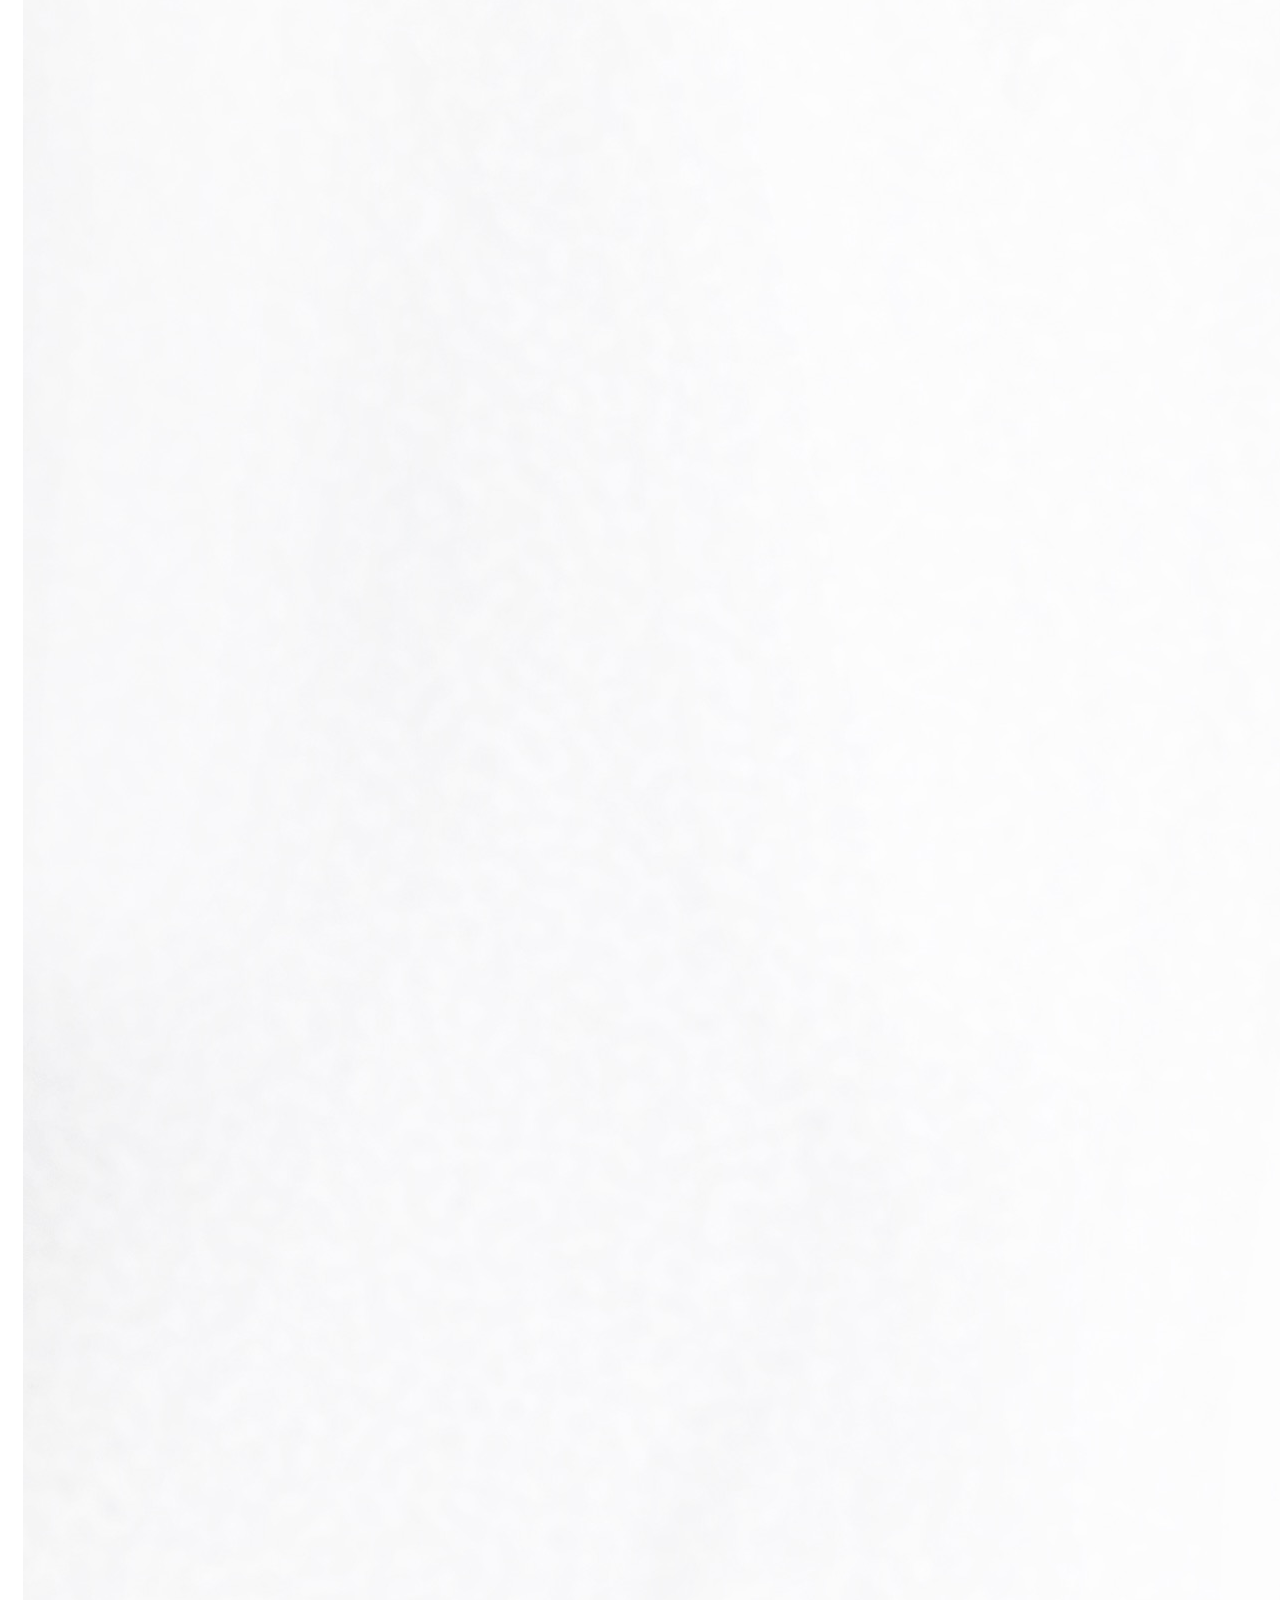
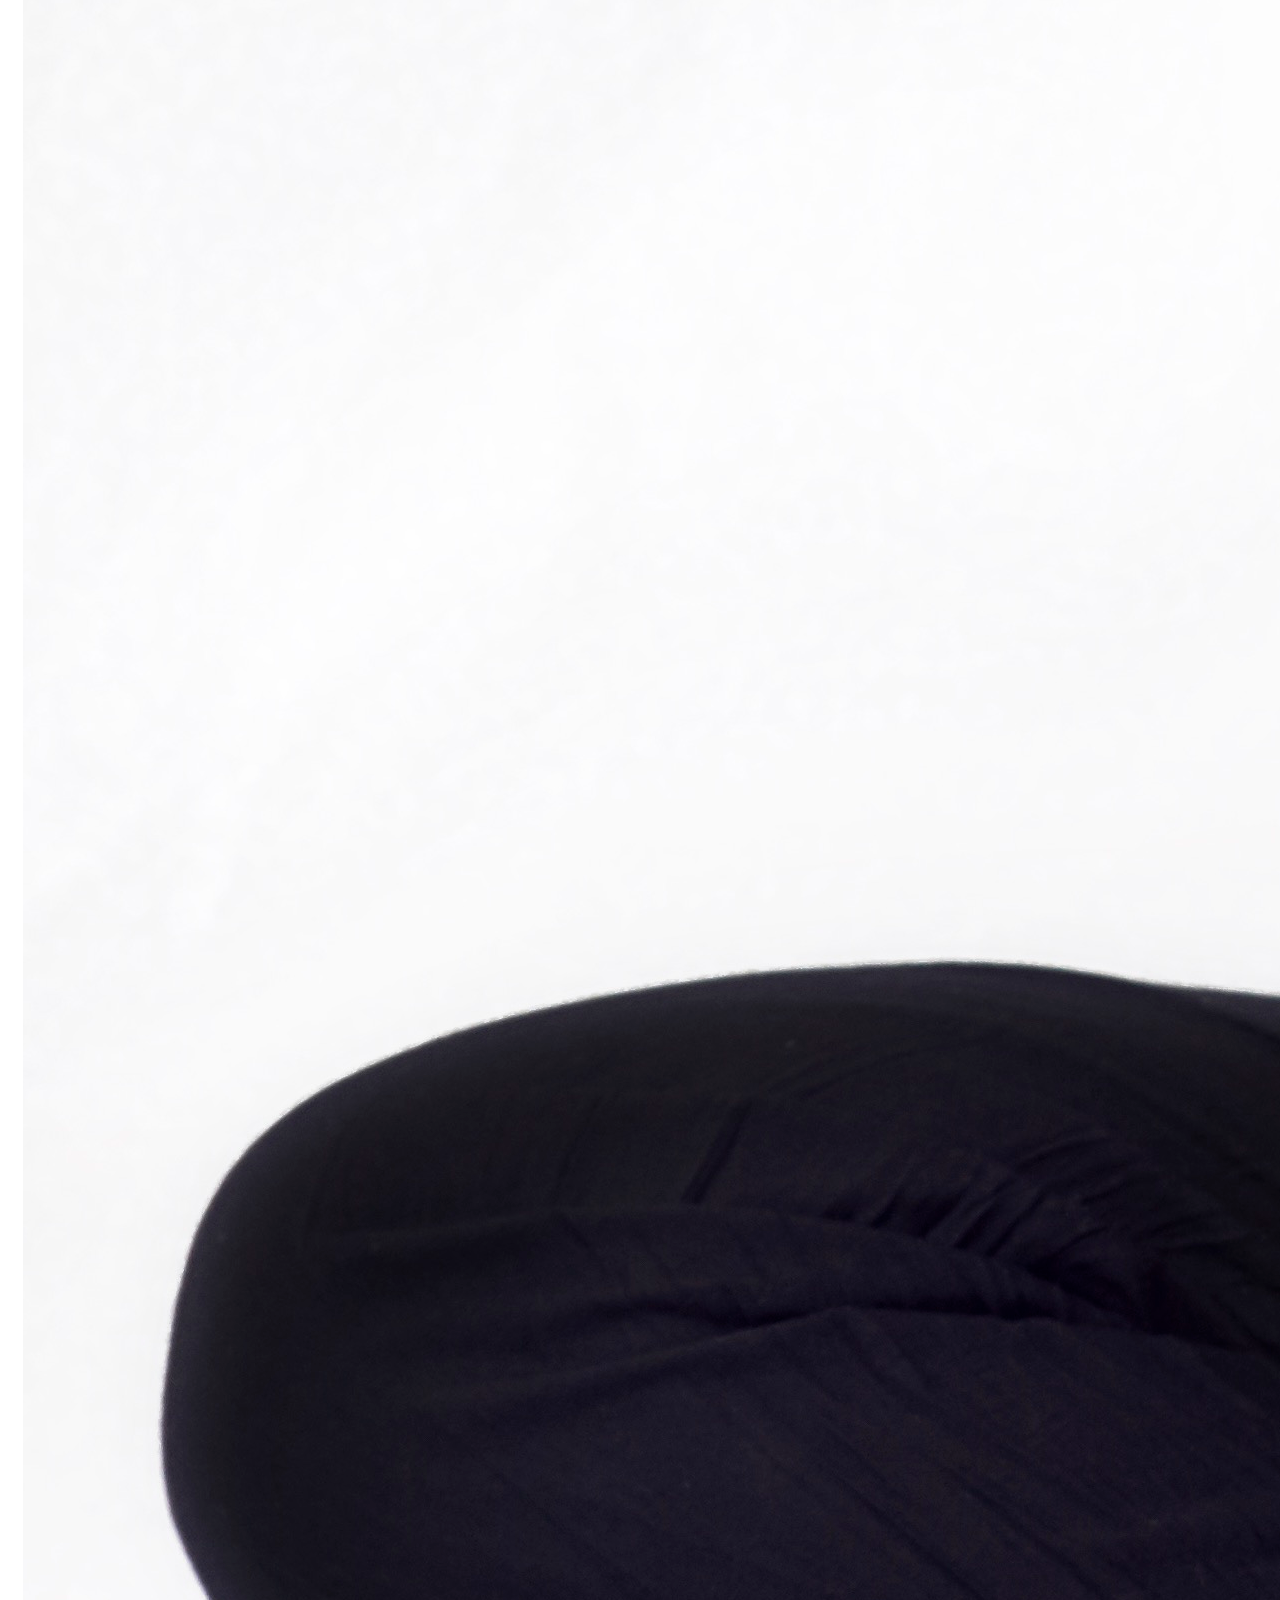
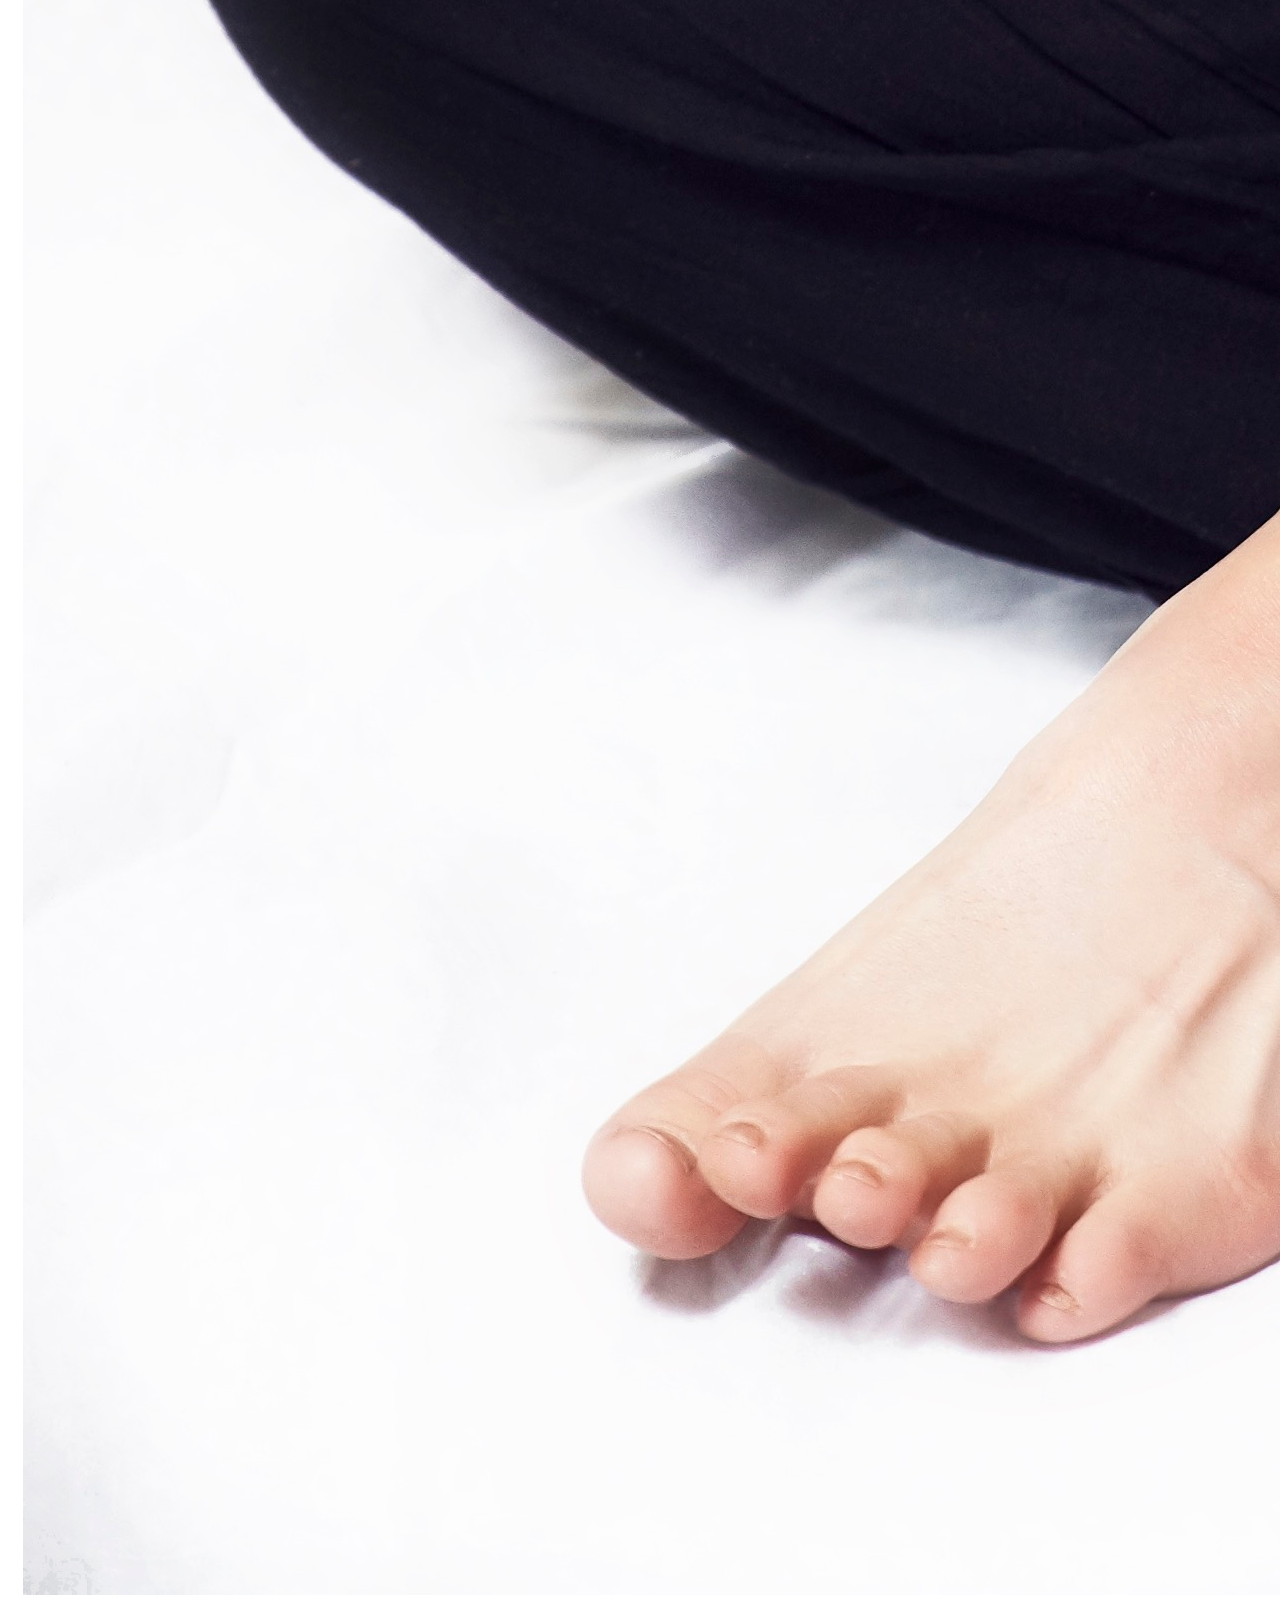
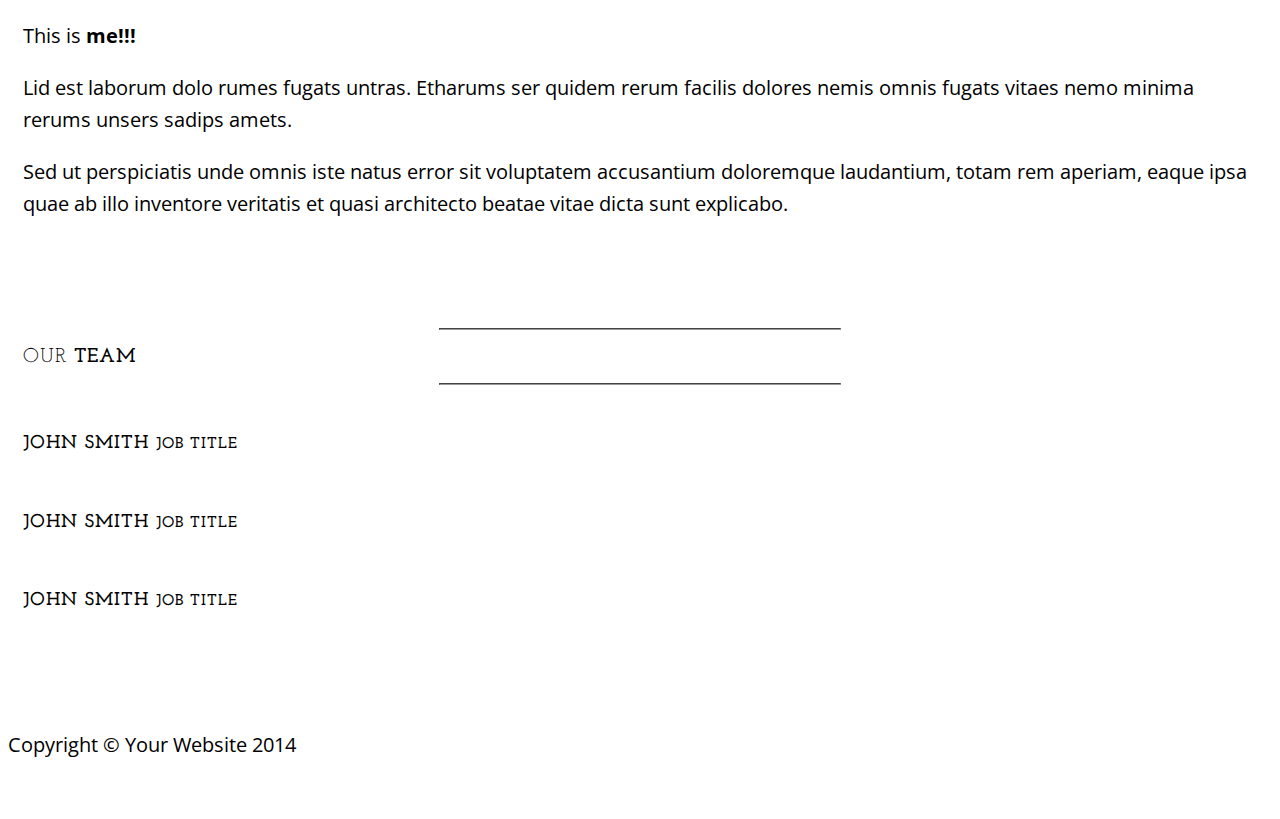
==== commit b1741e9c: "jutta Thai massage" ====
--- a/about.html
+++ b/about.html
@@ -9,7 +9,7 @@
     <meta name="description" content="">
     <meta name="author" content="">
 
-    <title>About - Business Casual - Start Bootstrap Theme</title>
+    <title>About - Jutta Thai Massage - Start Bootstrap Theme</title>
 
     <!-- Bootstrap Core CSS -->
     <link href="css/bootstrap.min.css" rel="stylesheet">
@@ -32,7 +32,7 @@
 
 <body>
 
-    <div class="brand">Business Casual</div>
+    <div class="brand">Jutta Thai Massage</div>
     <div class="address-bar"></div>
 
     <!-- Navigation -->
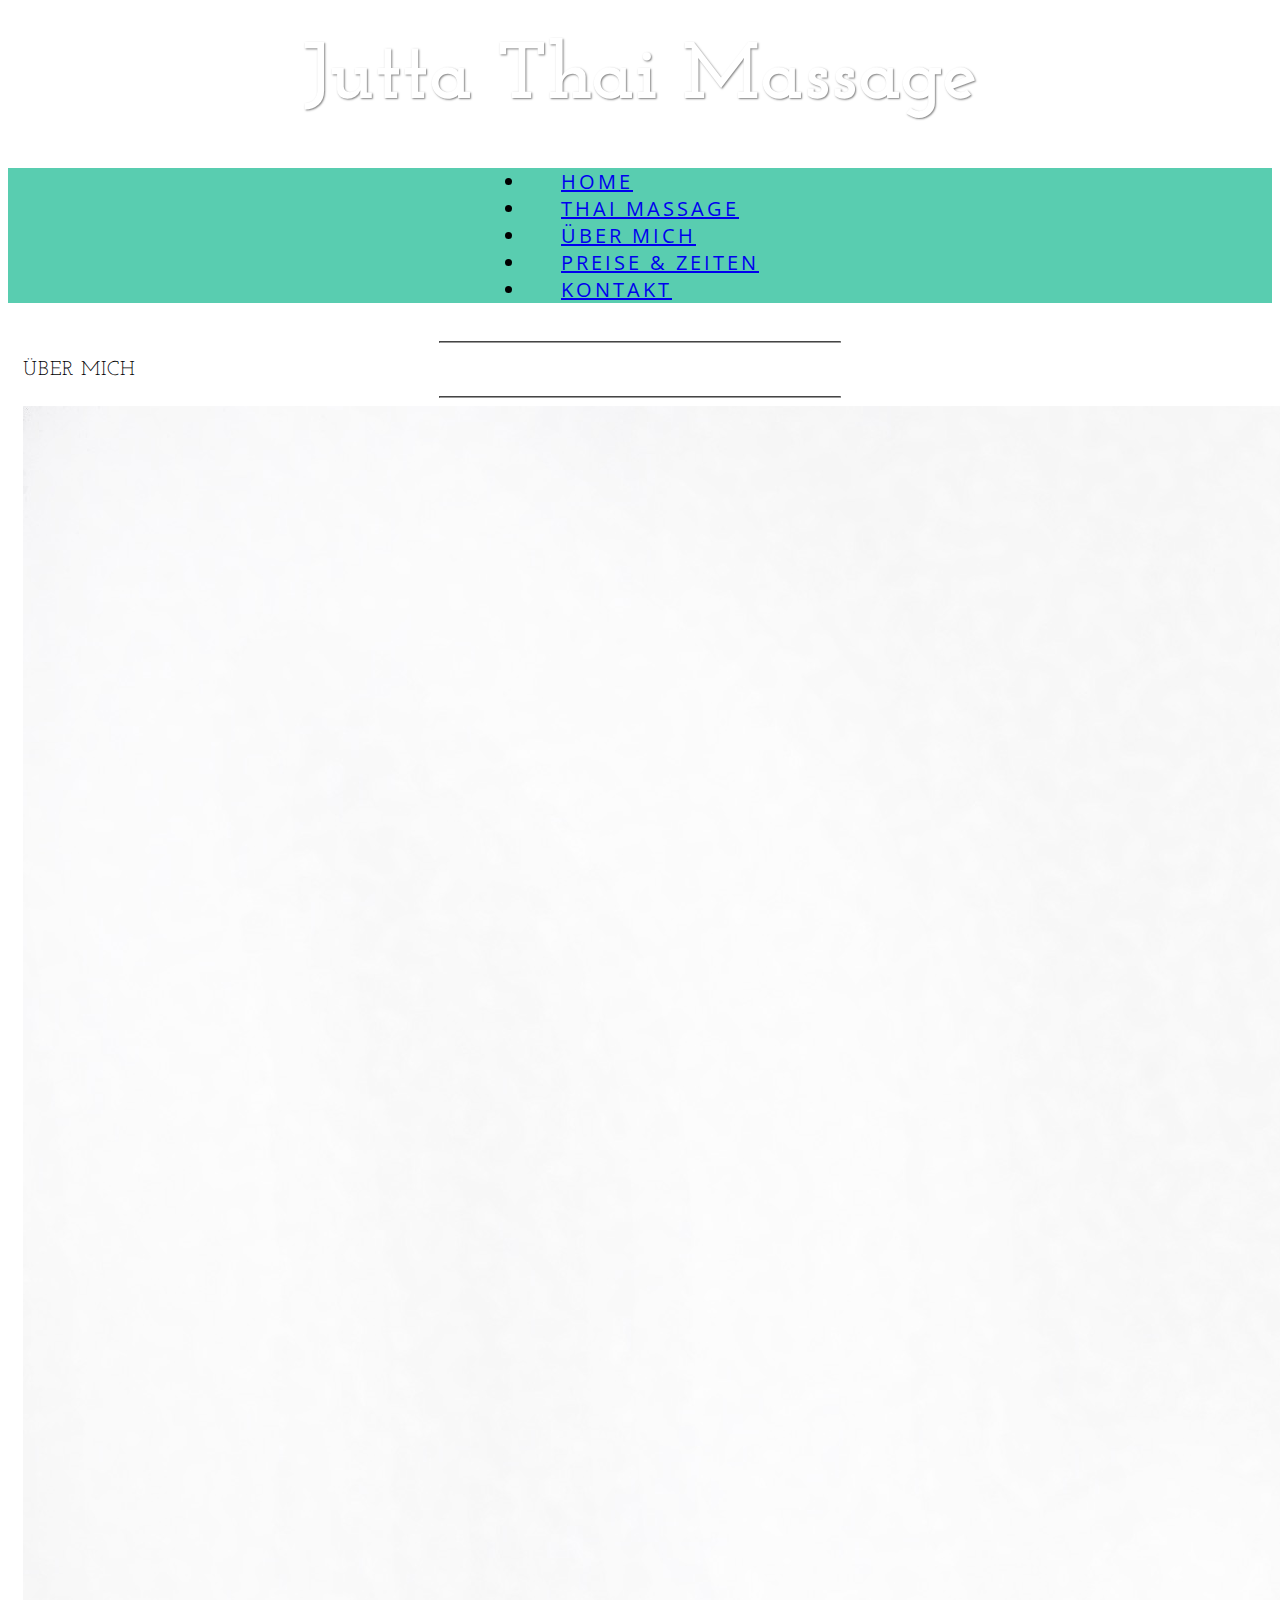
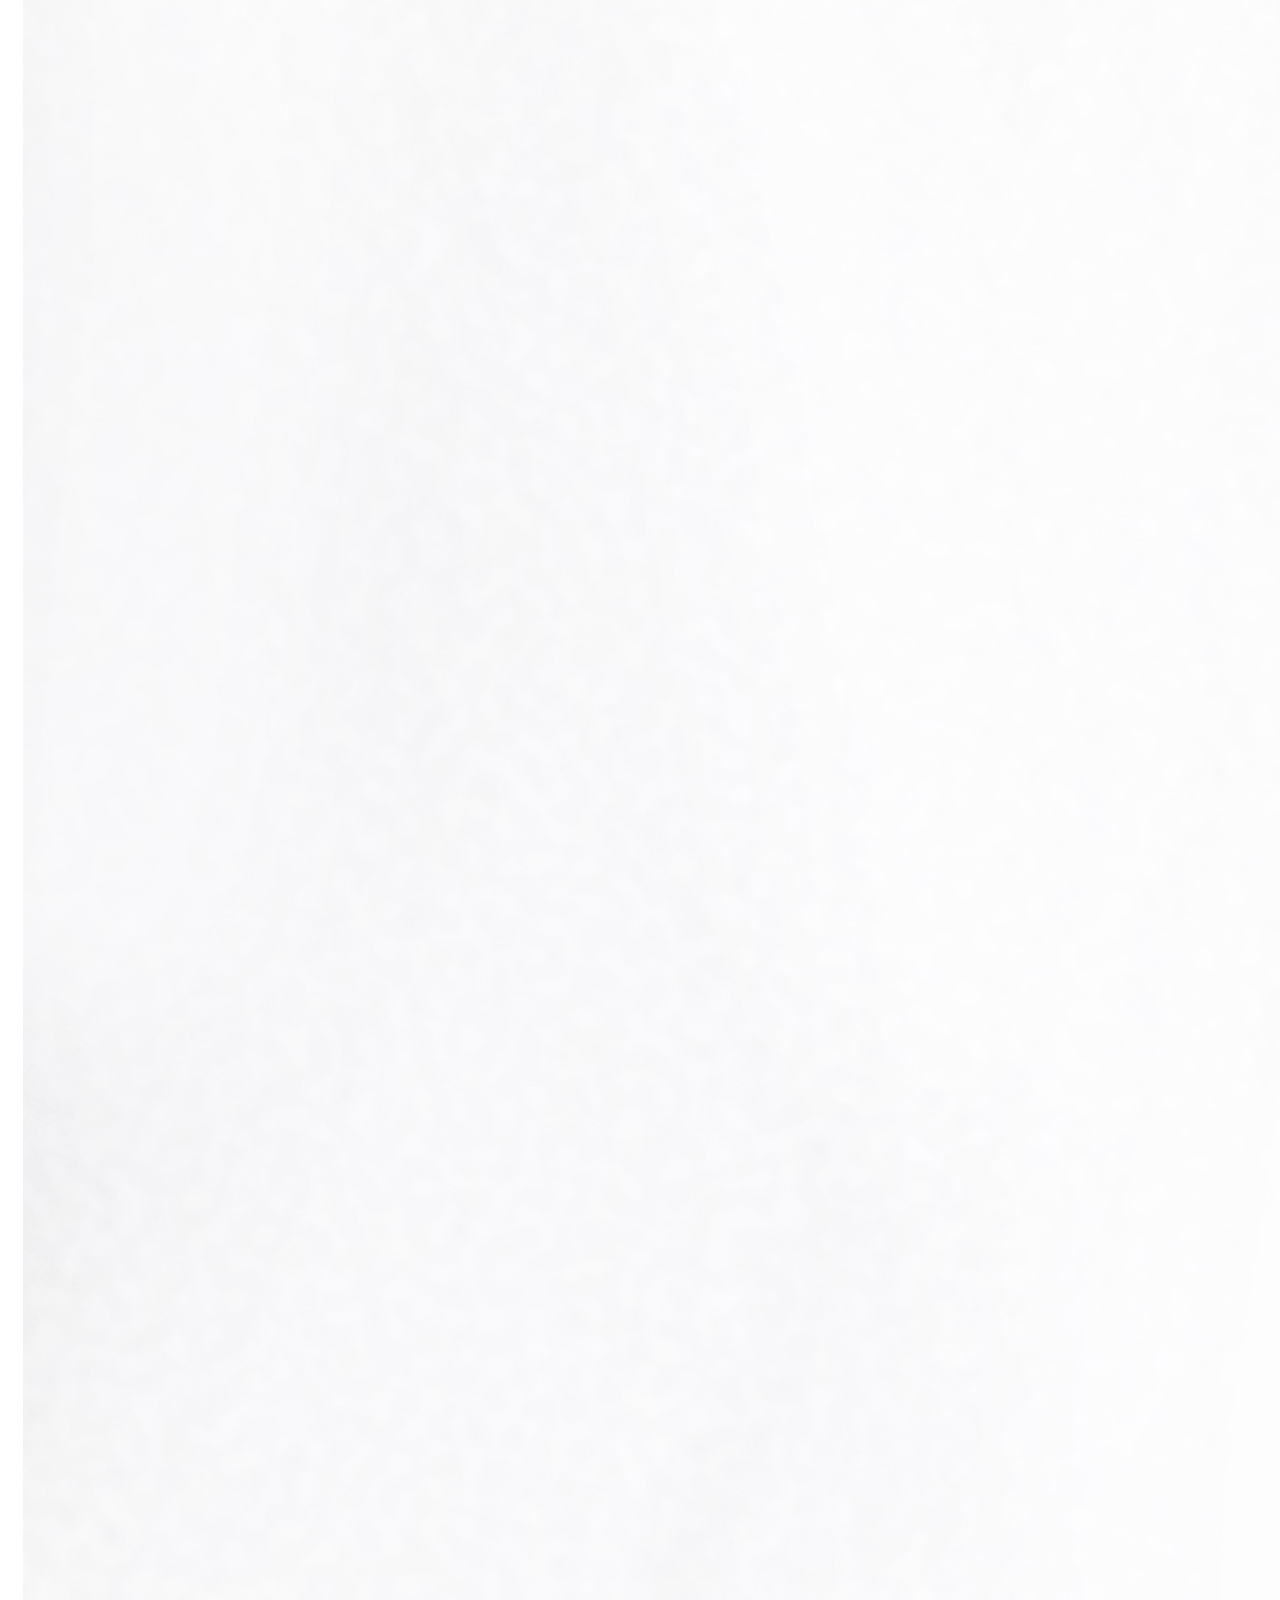
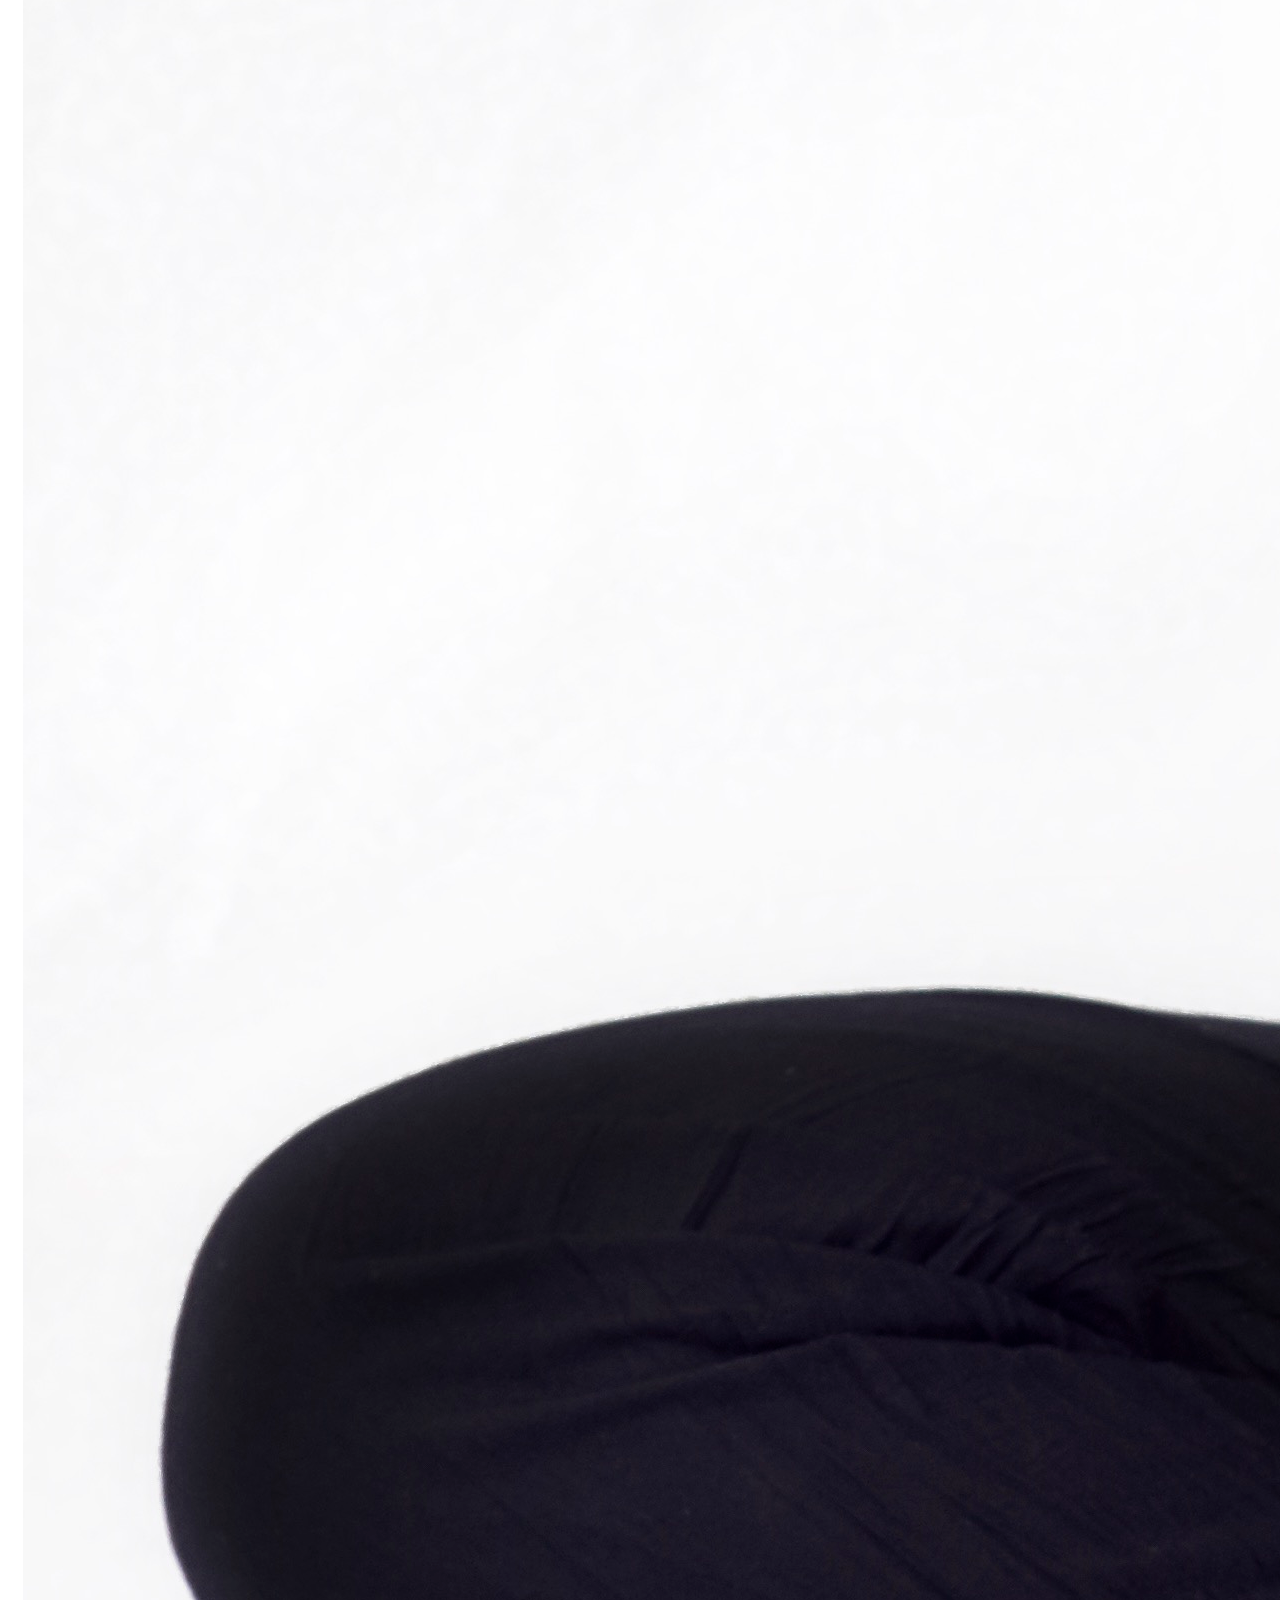
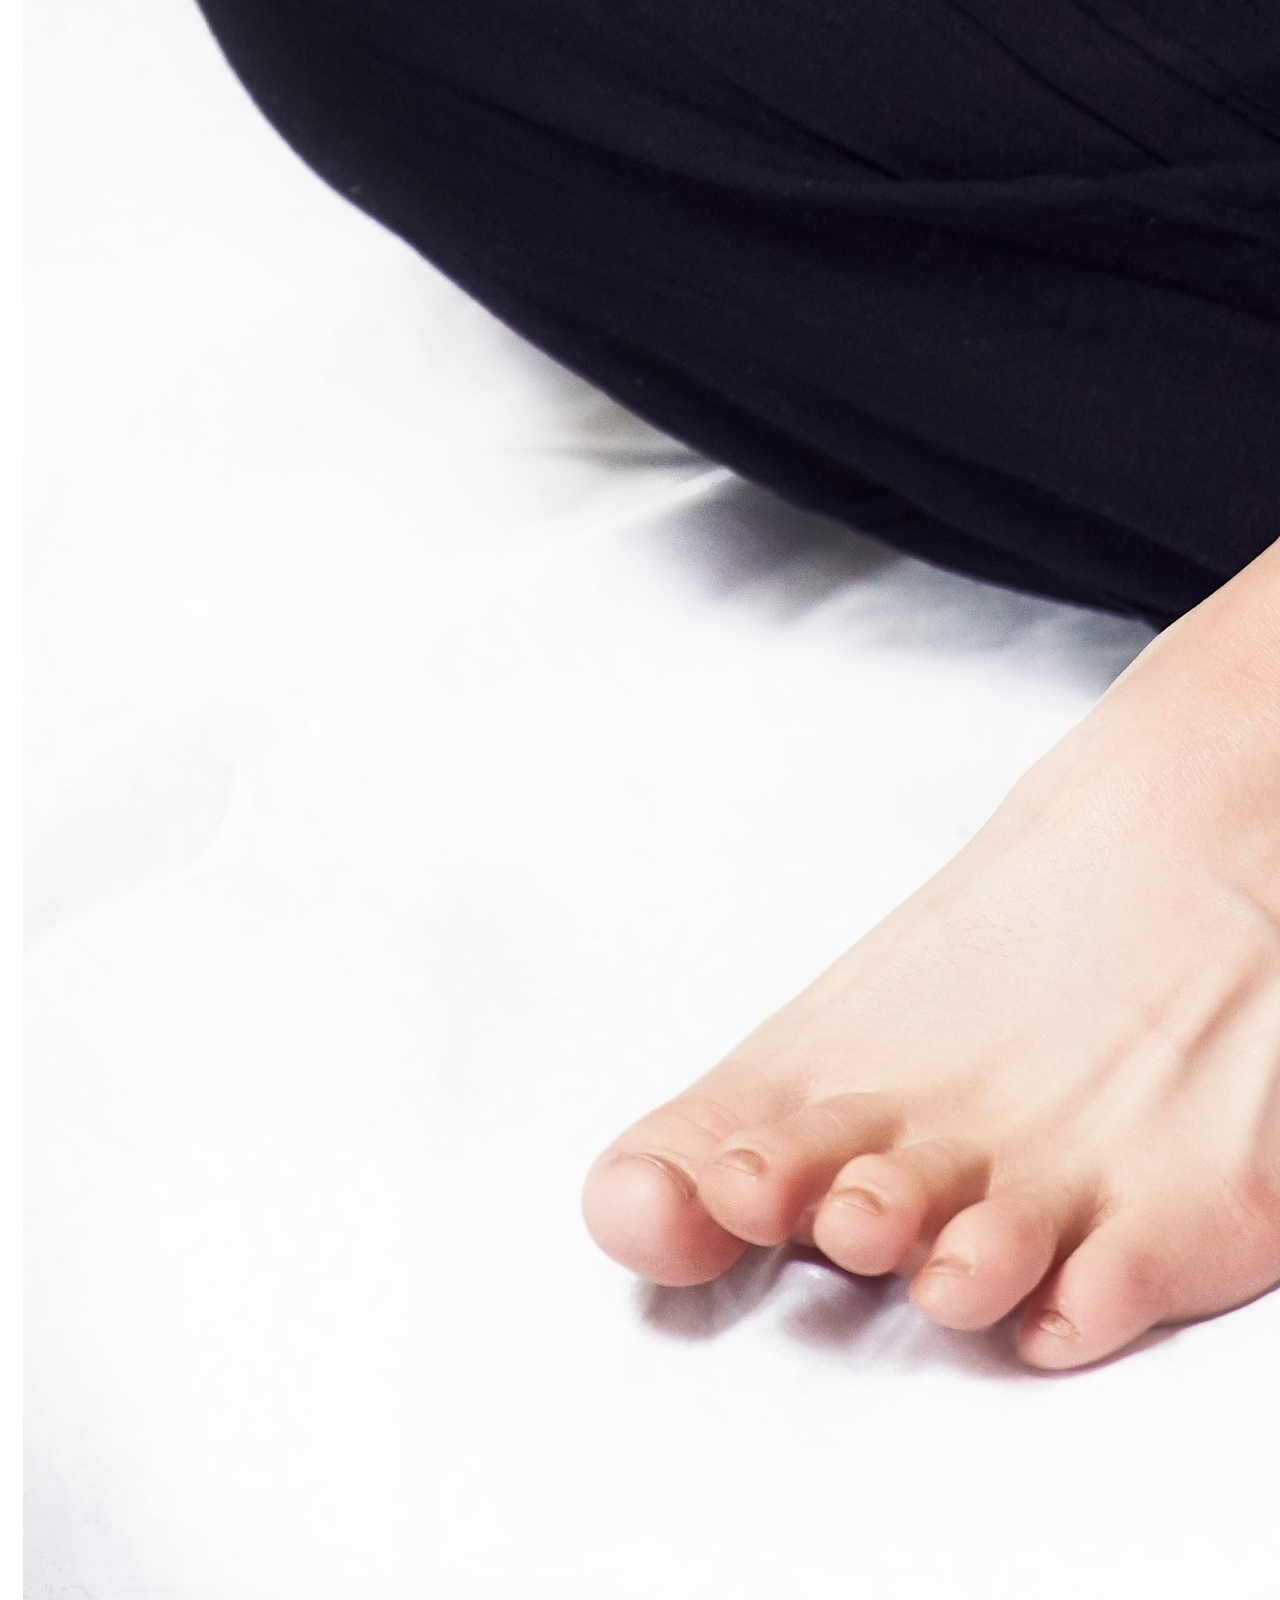
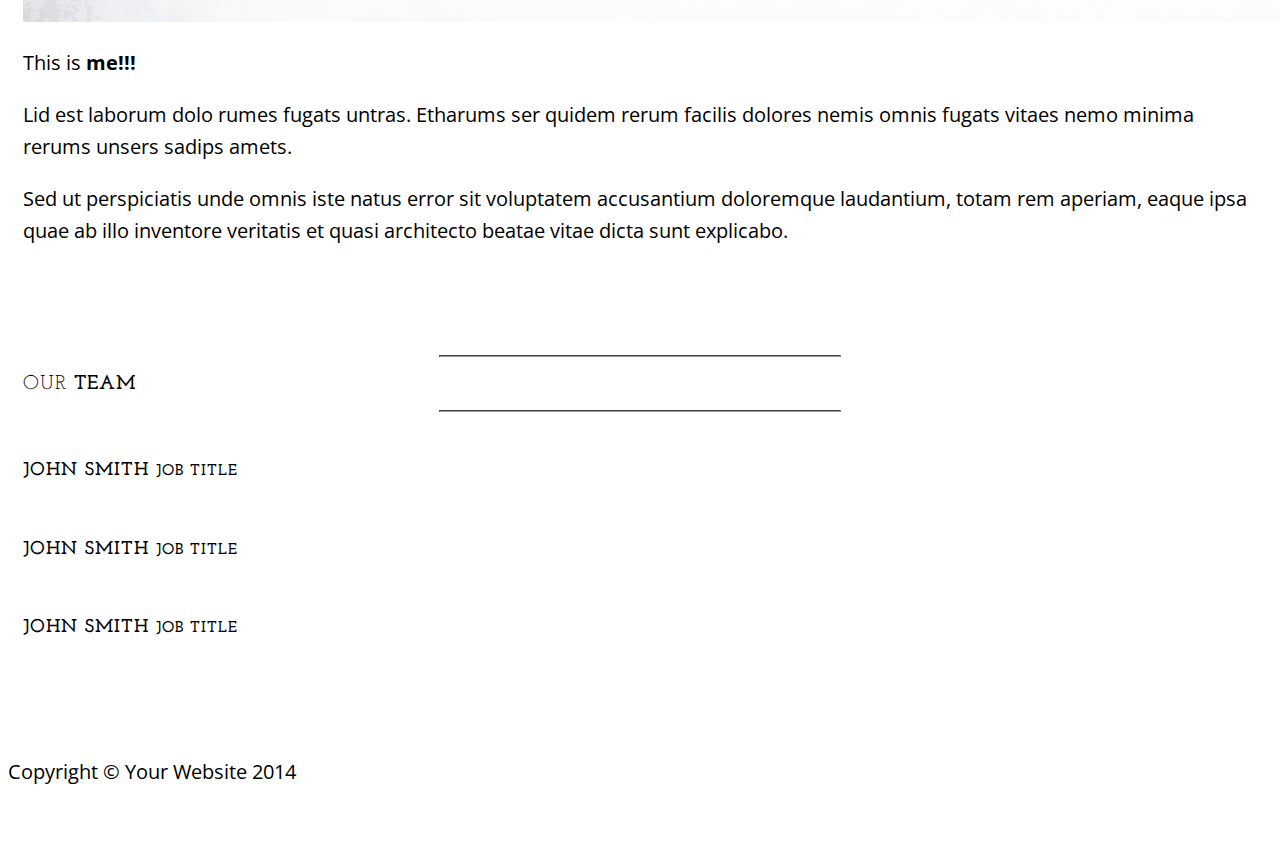
==== commit 917f780f: "update links" ====
--- a/about.html
+++ b/about.html
@@ -56,13 +56,16 @@
                         <a href="index.html">Home</a>
                     </li>
                     <li>
-                        <a href="about.html">About</a>
+                        <a href="about.html">Thai Massage</a>
+                        </li>
+                    <li>
+                        <a href="about.html">Über Mich</a>
                     </li>
                     <li>
-                        <a href="blog.html">Blog</a>
+                        <a href="blog.html">Preise & Zeiten</a>
                     </li>
                     <li>
-                        <a href="contact.html">Contact</a>
+                        <a href="contact.html">Kontakt</a>
                     </li>
                 </ul>
             </div>
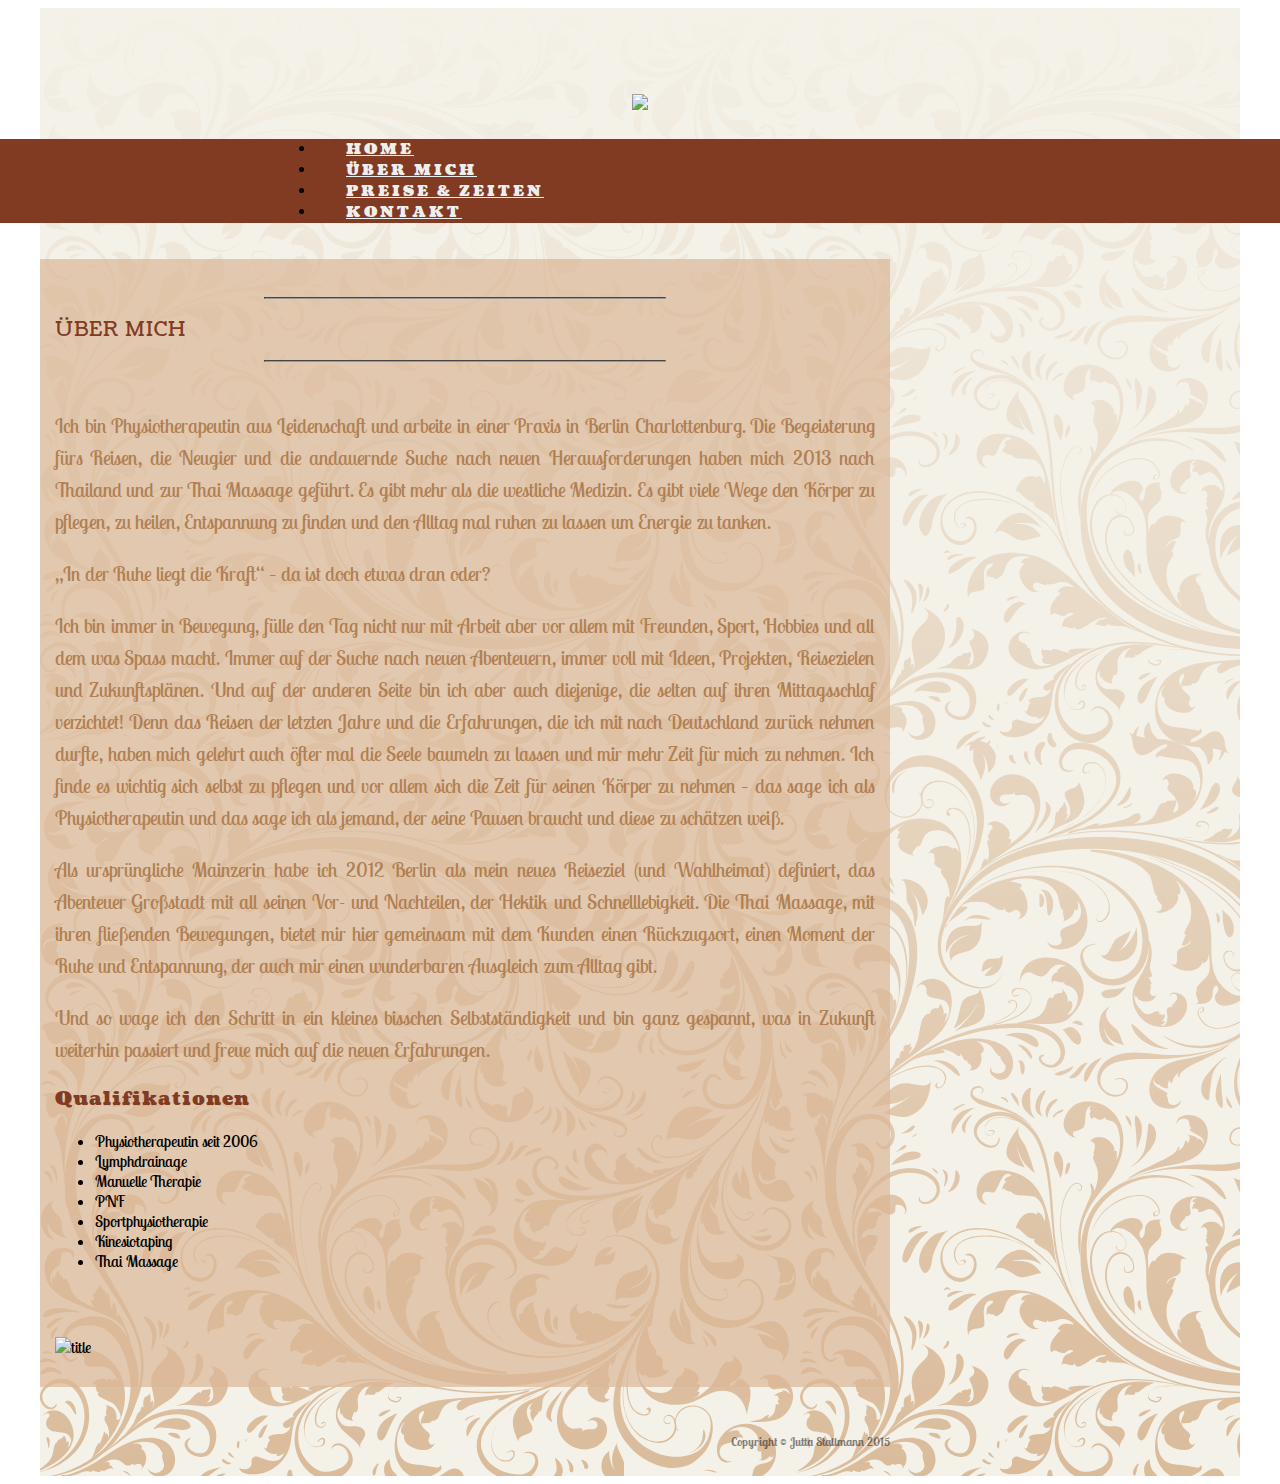
==== commit 286b5a3a: "page 3, 4" ====
--- a/about.html
+++ b/about.html
@@ -1,151 +1,162 @@
 <!DOCTYPE html>
-<html lang="de">
+<html lang="en">
 
 <head>
 
-    <meta charset="utf-8">
-    <meta http-equiv="X-UA-Compatible" content="IE=edge">
-    <meta name="viewport" content="width=device-width, initial-scale=1">
-    <meta name="description" content="">
-    <meta name="author" content="">
+  <meta charset="utf-8">
+  <meta http-equiv="X-UA-Compatible" content="IE=edge">
+  <meta name="viewport" content="width=device-width, initial-scale=1">
+  <meta name="description" content="">
+  <meta name="author" content="">
 
-    <title>About - Jutta Thai Massage - Start Bootstrap Theme</title>
+  <title>Über Mich -Jutta Thai Massage</title>
 
-    <!-- Bootstrap Core CSS -->
-    <link href="css/bootstrap.min.css" rel="stylesheet">
+  <!-- Bootstrap Core CSS -->
+  <link href="css/bootstrap.min.css" rel="stylesheet">
 
-    <!-- Custom CSS -->
-    <link href="css/business-casual.css" rel="stylesheet">
+  <!-- Custom CSS -->
+  <link href="css/business-casual.css" rel="stylesheet">
 
-    <!-- Fonts -->
-    <link href="http://fonts.googleapis.com/css?family=Open+Sans:300italic,400italic,600italic,700italic,800italic,400,300,600,700,800" rel="stylesheet" type="text/css">
-    <link href="http://fonts.googleapis.com/css?family=Josefin+Slab:100,300,400,600,700,100italic,300italic,400italic,600italic,700italic" rel="stylesheet" type="text/css">
-
-    <!-- HTML5 Shim and Respond.js IE8 support of HTML5 elements and media queries -->
-    <!-- WARNING: Respond.js doesn't work if you view the page via file:// -->
-    <!--[if lt IE 9]>
-        <script src="https://oss.maxcdn.com/libs/html5shiv/3.7.0/html5shiv.js"></script>
-        <script src="https://oss.maxcdn.com/libs/respond.js/1.4.2/respond.min.js"></script>
-    <![endif]-->
+  <!-- Fonts -->
+  <link href='http://fonts.googleapis.com/css?family=Coustard:900|Lobster+Two:400italic,400' rel='stylesheet'
+        type='text/css'>
+  <!-- HTML5 Shim and Respond.js IE8 support of HTML5 elements and media queries -->
+  <!-- WARNING: Respond.js doesn't work if you view the page via file:// -->
+  <!--[if lt IE 9]>
+  <script src="https://oss.maxcdn.com/libs/html5shiv/3.7.0/html5shiv.js"></script>
+  <script src="https://oss.maxcdn.com/libs/respond.js/1.4.2/respond.min.js"></script>
+  <![endif]-->
 
 </head>
 
 <body>
 
-    <div class="brand">Jutta Thai Massage</div>
-    <div class="address-bar"></div>
+<div class="wrapper">
 
-    <!-- Navigation -->
-    <nav class="navbar navbar-default" role="navigation">
-        <div class="container">
-            <!-- Brand and toggle get grouped for better mobile display -->
-            <div class="navbar-header">
-                <button type="button" class="navbar-toggle" data-toggle="collapse" data-target="#bs-example-navbar-collapse-1">
-                    <span class="sr-only">Toggle navigation</span>
-                    <span class="icon-bar"></span>
-                    <span class="icon-bar"></span>
-                    <span class="icon-bar"></span>
-                </button>
-                <!-- navbar-brand is hidden on larger screens, but visible when the menu is collapsed -->
-                <a class="navbar-brand" href="index.html">Business Casual</a>
-            </div>
-            <!-- Collect the nav links, forms, and other content for toggling -->
-            <div class="collapse navbar-collapse" id="bs-example-navbar-collapse-1">
-                <ul class="nav navbar-nav">
-                    <li>
-                        <a href="index.html">Home</a>
-                    </li>
-                    <li>
-                        <a href="about.html">Thai Massage</a>
-                        </li>
-                    <li>
-                        <a href="about.html">Über Mich</a>
-                    </li>
-                    <li>
-                        <a href="blog.html">Preise & Zeiten</a>
-                    </li>
-                    <li>
-                        <a href="contact.html">Kontakt</a>
-                    </li>
-                </ul>
-            </div>
-            <!-- /.navbar-collapse -->
-        </div>
-        <!-- /.container -->
-    </nav>
+  <div class="brand"><img class="logo" src="./img/logo.png"/></div>
 
+  <!-- Navigation -->
+  <nav class="navbar navbar-default" role="navigation">
     <div class="container">
-
-        <div class="row">
-            <div class="box">
-                <div class="col-lg-12">
-                    <hr>
-                    <h2 class="intro-text text-center">Über mich
-                        <strong></strong>
-                    </h2>
-                    <hr>
-                </div>
-                <div class="col-md-6">
-                    <img class="img-responsive img-border-left" src="img/about-picture.jpg" alt="">
-                </div>
-                <div class="col-md-6">
-                    <p>This is <b>me!!!</b></p>
-                    <p>Lid est laborum dolo rumes fugats untras. Etharums ser quidem rerum facilis dolores nemis omnis fugats vitaes nemo minima rerums unsers sadips amets.</p>
-                    <p>Sed ut perspiciatis unde omnis iste natus error sit voluptatem accusantium doloremque laudantium, totam rem aperiam, eaque ipsa quae ab illo inventore veritatis et quasi architecto beatae vitae dicta sunt explicabo.</p>
-                </div>
-                <div class="clearfix"></div>
-            </div>
-        </div>
-
-        <div class="row">
-            <div class="box">
-                <div class="col-lg-12">
-                    <hr>
-                    <h2 class="intro-text text-center">Our
-                        <strong>Team</strong>
-                    </h2>
-                    <hr>
-                </div>
-                <div class="col-sm-4 text-center">
-                    <img class="img-responsive" src="http://placehold.it/750x450" alt="">
-                    <h3>John Smith
-                        <small>Job Title</small>
-                    </h3>
-                </div>
-                <div class="col-sm-4 text-center">
-                    <img class="img-responsive" src="http://placehold.it/750x450" alt="">
-                    <h3>John Smith
-                        <small>Job Title</small>
-                    </h3>
-                </div>
-                <div class="col-sm-4 text-center">
-                    <img class="img-responsive" src="http://placehold.it/750x450" alt="">
-                    <h3>John Smith
-                        <small>Job Title</small>
-                    </h3>
-                </div>
-                <div class="clearfix"></div>
-            </div>
-        </div>
-
+      <!-- Brand and toggle get grouped for better mobile display -->
+      <div class="navbar-header">
+        <button type="button" class="navbar-toggle" data-toggle="collapse" data-target="#bs-example-navbar-collapse-1">
+          <span class="sr-only">Toggle navigation</span>
+          <span class="icon-bar"></span>
+          <span class="icon-bar"></span>
+          <span class="icon-bar"></span>
+        </button>
+        <!-- navbar-brand is hidden on larger screens, but visible when the menu is collapsed -->
+        <a class="navbar-brand" href="index.html">Jutta Thai Massage</a>
+      </div>
+      <!-- Collect the nav links, forms, and other content for toggling -->
+      <div class="collapse navbar-collapse" id="bs-example-navbar-collapse-1">
+        <ul class="nav navbar-nav">
+          <li>
+            <a href="index.html">Home</a>
+          </li>
+          <li>
+            <a href="about.html">Über Mich</a>
+          </li>
+          <li>
+            <a href="preise.html">Preise & Zeiten</a>
+          </li>
+          <li>
+            <a href="contact.html">Kontakt</a>
+          </li>
+        </ul>
+      </div>
+      <!-- /.navbar-collapse -->
     </div>
     <!-- /.container -->
+  </nav>
 
-    <footer>
-        <div class="container">
-            <div class="row">
-                <div class="col-lg-12 text-center">
-                    <p>Copyright &copy; Your Website 2014</p>
-                </div>
-            </div>
+  <div class="container content-container">
+
+    <div class="row">
+      <div class="box">
+        <div class="col-lg-12">
+          <hr>
+          <h2 class="intro-text text-center">Über mich
+            <strong></strong>
+          </h2>
+          <hr>
         </div>
-    </footer>
+        <div class="row">
+          <div class="col-md-6">
+            <img class="img-responsive img-border-left" src="img/image-1.png" alt="">
+          </div>
+          <div class="col-md-6 about-me">
+            <p>Ich bin Physiotherapeutin aus Leidenschaft und arbeite in einer Praxis in Berlin Charlottenburg. Die
+              Begeisterung fürs Reisen, die Neugier und die andauernde Suche nach neuen Herausforderungen haben mich
+              2013 nach Thailand und zur Thai Massage geführt.
+              Es gibt mehr als die westliche Medizin. Es gibt viele Wege den Körper zu pflegen, zu heilen, Entspannung
+              zu finden und den Alltag mal ruhen zu lassen um Energie zu tanken.</p>
 
-    <!-- jQuery -->
-    <script src="js/jquery.js"></script>
+            <p>„In der Ruhe liegt die Kraft“ – da ist doch etwas dran oder?</p>
 
-    <!-- Bootstrap Core JavaScript -->
-    <script src="js/bootstrap.min.js"></script>
+            <p>Ich bin immer in Bewegung, fülle den Tag nicht nur mit Arbeit aber vor allem mit Freunden, Sport, Hobbies
+              und all dem was Spass macht. Immer auf der Suche nach neuen Abenteuern, immer voll mit Ideen, Projekten,
+              Reisezielen und Zukunftsplänen.
+              Und auf der anderen Seite bin ich aber auch diejenige, die selten auf ihren Mittagsschlaf verzichtet! Denn
+              das Reisen der letzten Jahre und die Erfahrungen, die ich mit nach Deutschland zurück nehmen durfte, haben
+              mich gelehrt auch öfter mal die Seele baumeln zu lassen und mir mehr Zeit für mich zu nehmen. Ich finde es
+              wichtig sich selbst zu pflegen und vor allem sich die Zeit für seinen Körper zu nehmen – das sage ich als
+              Physiotherapeutin und das sage ich als jemand, der seine Pausen braucht und diese zu schätzen weiß.</p>
+
+            <p>Als ursprüngliche Mainzerin habe ich 2012 Berlin als mein neues Reiseziel (und Wahlheimat)
+              definiert, das Abenteuer Großstadt mit all seinen Vor- und Nachteilen, der Hektik und Schnelllebigkeit.
+              Die Thai Massage, mit ihren fließenden Bewegungen, bietet mir hier gemeinsam mit dem Kunden einen
+              Rückzugsort, einen Moment der Ruhe und Entspannung, der auch mir einen wunderbaren Ausgleich zum Alltag
+              gibt.</p>
+
+            <p>Und so wage ich den Schritt in ein kleines bisschen Selbstständigkeit und bin ganz gespannt, was in
+              Zukunft weiterhin passiert und freue mich auf die neuen Erfahrungen.</p>
+          </div>
+
+        </div>
+        <div class="row">
+          <div class="col-md-6">
+            <h3>Qualifikationen</h3>
+            <ul class="list">
+              <li>Physiotherapeutin seit 2006</li>
+              <li>Lymphdrainage</li>
+              <li>Manuelle Therapie</li>
+              <li>PNF</li>
+              <li>Sportphysiotherapie</li>
+              <li>Kinesiotaping</li>
+              <li>Thai Massage</li>
+            </ul>
+          </div>
+          <div class="col-md-6 about-me">
+            <img class="img-responsive img-border-left" src="img/certificate.png" alt="title" style="margin-top:50px">
+
+          </div>
+
+        </div>
+        <div class="clearfix"></div>
+      </div>
+    </div>
+
+  </div>
+  <!-- /.container -->
+
+  <footer>
+    <div class="container">
+      <div class="row">
+        <div class="col-lg-12 text-center">
+          <p>Copyright &copy; Jutta Stallmann 2015</p>
+        </div>
+      </div>
+    </div>
+  </footer>
+</div>
+
+<!-- jQuery -->
+<script src="js/jquery.js"></script>
+
+<!-- Bootstrap Core JavaScript -->
+<script src="js/bootstrap.min.js"></script>
 
 </body>
 
--- a/css/business-casual.css
+++ b/css/business-casual.css
@@ -1,3 +1,10 @@
+/**
+    Bootstrap overrides
+*/
+.container {
+    /*width: 850px;*/
+}
+
 /*!
  * Start Bootstrap - Business Casual Bootstrap Theme (http://startbootstrap.com)
  * Code licensed under the Apache License v2.0.
@@ -5,12 +12,21 @@
  */
 
 body {
-    font-family: "Open Sans","Helvetica Neue",Helvetica,Arial,sans-serif;
-    background: url('../img/bg.jpg') no-repeat center center fixed;
+    /*font-family: "Open Sans","Helvetica Neue",Helvetica,Arial,sans-serif;*/
+    font-family: 'Lobster Two';
     -webkit-background-size: cover;
     -moz-background-size: cover;
     background-size: cover;
     -o-background-size: cover;
+}
+
+.wrapper {
+    background: url(../img/background.svg) no-repeat;
+    background-size: cover;
+}
+
+.content-container {
+    margin-top: 120px;
 }
 
 h1,
@@ -19,16 +35,22 @@
 h4,
 h5,
 h6 {
-    text-transform: uppercase;
-    font-family: "Josefin Slab","Helvetica Neue",Helvetica,Arial,sans-serif;
+    /*text-transform: uppercase;*/
+    /*font-family: "Open Sans","Helvetica Neue",Helvetica,Arial,sans-serif;*/
+    font-family: 'Coustard', "Helvetica Neue", Helvetica, Arial, sans-serif;
     font-weight: 700;
     letter-spacing: 1px;
+    color: #813B22;
+}
+
+h2 {
+    font-size: 40px;
 }
 
 p {
     font-size: 1.25em;
     line-height: 1.6;
-    color: #000;
+    color: #B07F52;
 }
 
 hr {
@@ -36,21 +58,27 @@
     border-color: #999999;
 }
 
+p {
+
+    text-align: justify;
+}
+
 .brand,
 .address-bar {
     display: none;
 }
 
 .navbar-brand {
-    text-transform: uppercase;
-    font-weight: 900;
+    /*text-transform: uppercase;*/
+    /*font-weight: 900;*/
     letter-spacing: 2px;
 }
 
 .navbar-nav {
-    text-transform: uppercase;
-    font-weight: 400;
+    /*text-transform: uppercase;*/
+    /*font-weight: 400;*/
     letter-spacing: 3px;
+    font-family: 'Coustard';
 }
 
 .img-full {
@@ -80,8 +108,11 @@
 .box {
     margin-bottom: 20px;
     padding: 30px 15px;
-    background: #fff;
-    background: rgba(255,255,255,0.9);
+    /*background: #fff;*/
+    background: rgba(218, 182, 149, 0.7);
+    /*-webkit-box-shadow: 3px 14px 23px -8px rgba(110,93,26,1);*/
+    /*-moz-box-shadow: 3px 14px 23px -8px rgba(110,93,26,1);*/
+    /*box-shadow: -6px 6px 12px -8px rgba(110,93,26,1);*/
 }
 
 .intro-text {
@@ -102,28 +133,41 @@
     margin: 0 auto 0;
 }
 
+.img-centered {
+    margin: 0 auto;
+    margin-bottom: 20px;
+}
+
 footer {
-    background: #fff;
-    background: rgba(255,255,255,0.9);
 }
 
 footer p {
     margin: 0;
-    padding: 50px 0;
-}
-
-@media screen and (min-width:768px) {
+    padding: 25px 0;
+    text-align: right;
+    font-size: 12px;
+    color: rgba(0, 0, 0, 0.47);
+    font-weight: bold;
+}
+
+@media screen and (min-width: 768px) {
+
+    h2 {
+        font-size: 50px;
+    }
+
     .brand {
         display: inherit;
         margin: 0;
         padding: 30px 0 10px;
         text-align: center;
-        text-shadow: 1px 1px 2px rgba(0,0,0,0.5);
-        font-family: "Josefin Slab","Helvetica Neue",Helvetica,Arial,sans-serif;
+        text-shadow: 1px 1px 1px rgba(0, 0, 0, 0.5);
+        /*font-family: "Josefin Slab","Helvetica Neue",Helvetica,Arial,sans-serif;*/
+        font-family: 'Nothing You Could Do', cursive;
         font-size: 5em;
         font-weight: 700;
         line-height: normal;
-        color: #fff;
+        color: #CBBE9B;
     }
 
     .top-divider {
@@ -140,7 +184,7 @@
         margin: 0;
         padding: 0 0 40px;
         text-align: center;
-        text-shadow: 1px 1px 2px rgba(0,0,0,0.5);
+        text-shadow: 1px 1px 2px rgba(0, 0, 0, 0.5);
         text-transform: uppercase;
         font-size: 1.25em;
         font-weight: 400;
@@ -162,16 +206,26 @@
 
     .navbar-default {
         border: none;
-        background: #fff;
-        background: rgba(48, 192, 156, 0.8);
-    }
-
-    .nav>li>a {
-        padding: 35px;
-    }
-
-    .navbar-nav>li>a {
+        background: #813b22;
+    }
+
+    .nav > li > a {
+        padding: 30px;
+    }
+
+    .navbar-nav > li > a {
         line-height: normal;
+    }
+
+    .navbar-default .navbar-nav > li > a:hover {
+        color: #EFEEEE;
+        background-color: transparent;
+        text-decoration: underline;
+    }
+
+    .navbar-default .navbar-nav > li > a {
+        color: #EFEEEE;
+        font-weight: bold;
     }
 
     .navbar-nav {
@@ -179,11 +233,42 @@
         float: none;
         margin: 0 auto;
         table-layout: fixed;
-        font-size: 1.25em;
-    }
-}
-
-@media screen and (min-width:1200px) {
+        font-size: 15px;
+        text-transform: uppercase;
+    }
+
+    .price-list {
+        list-style: none;
+        font-size: 25px;
+        font-weight: 100;
+        margin-left: 30px;
+    }
+
+    .price-list li {
+        padding-bottom: 15px;
+    }
+}
+
+@media screen and (min-width: 1200px) {
+    .navbar-default {
+        position: absolute;
+        left: 0;
+        right: 0;
+    }
+
+    .container {
+        width: 850px;
+    }
+
+    .wrapper {
+        width: 1200px;
+        margin: 0 auto;
+    }
+
+    .main-page-img {
+        max-height: 280px;
+    }
+
     .box:after {
         content: '';
         display: table;
